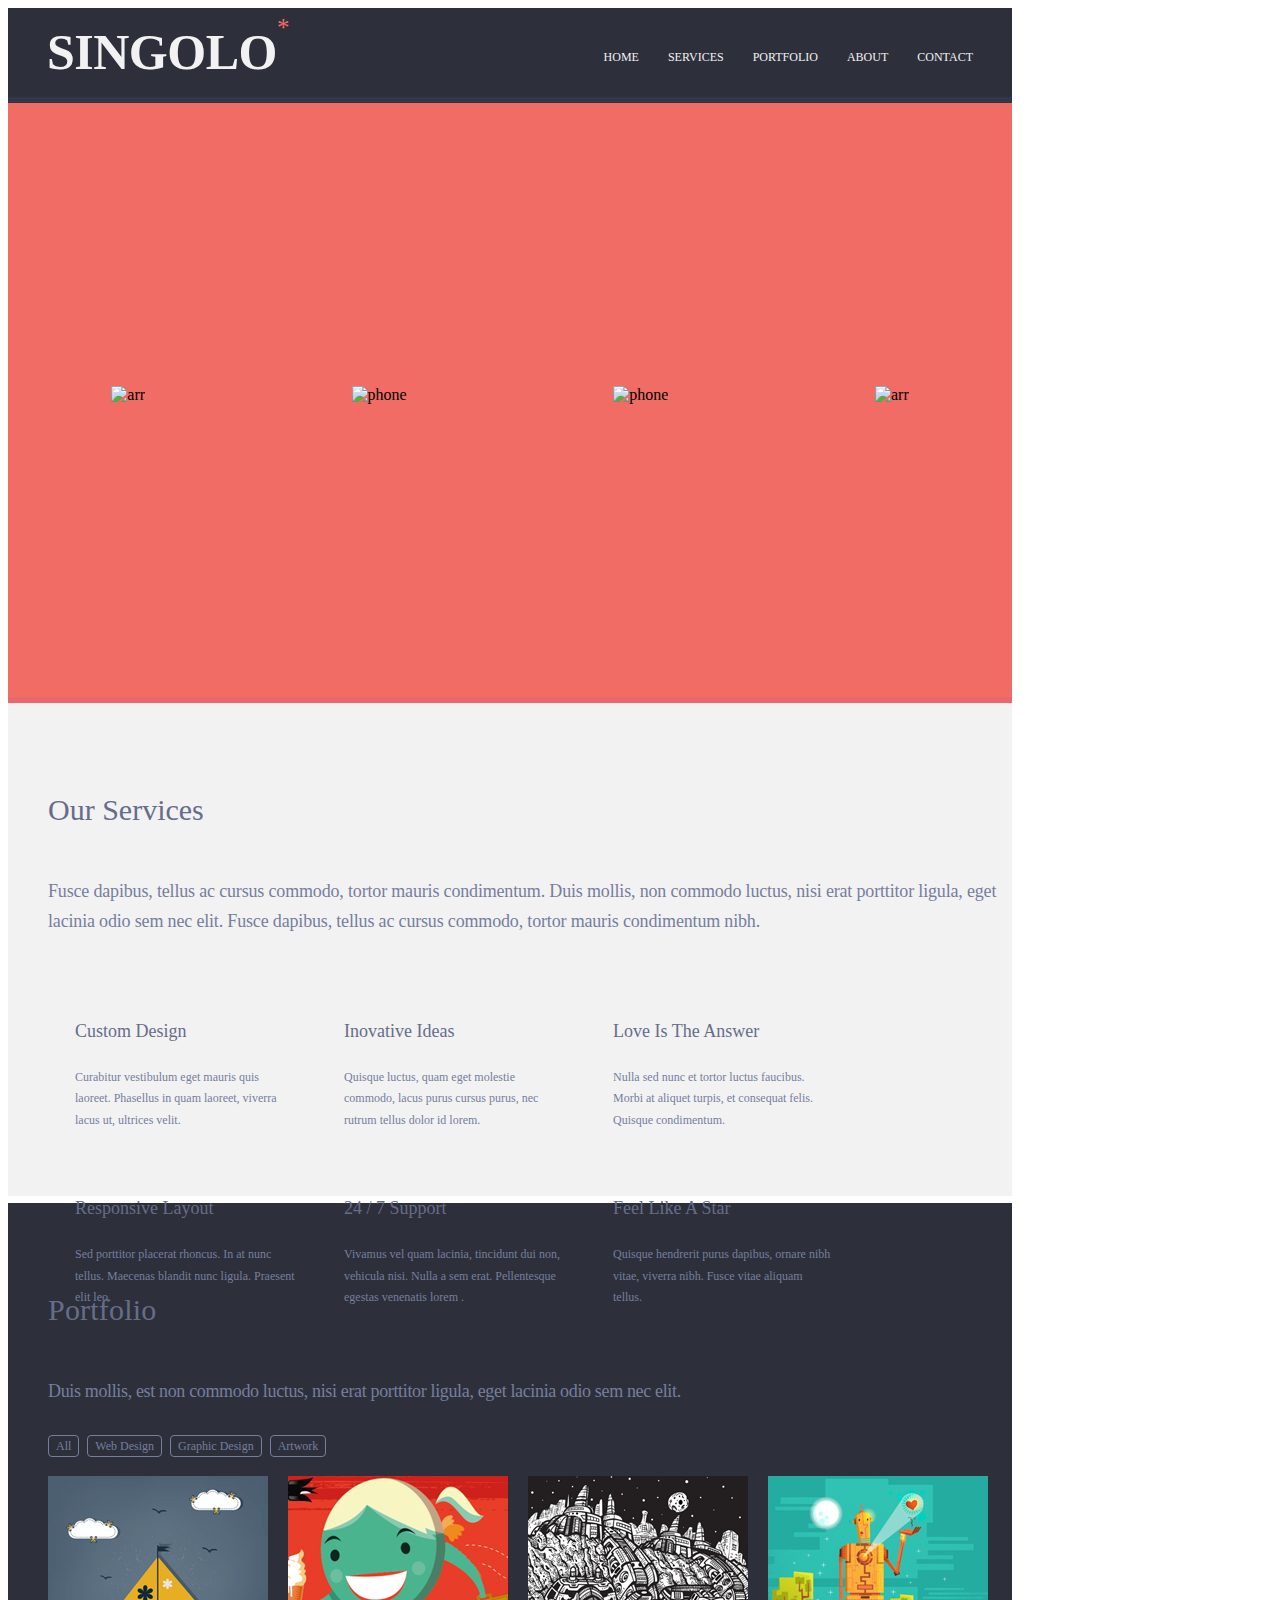
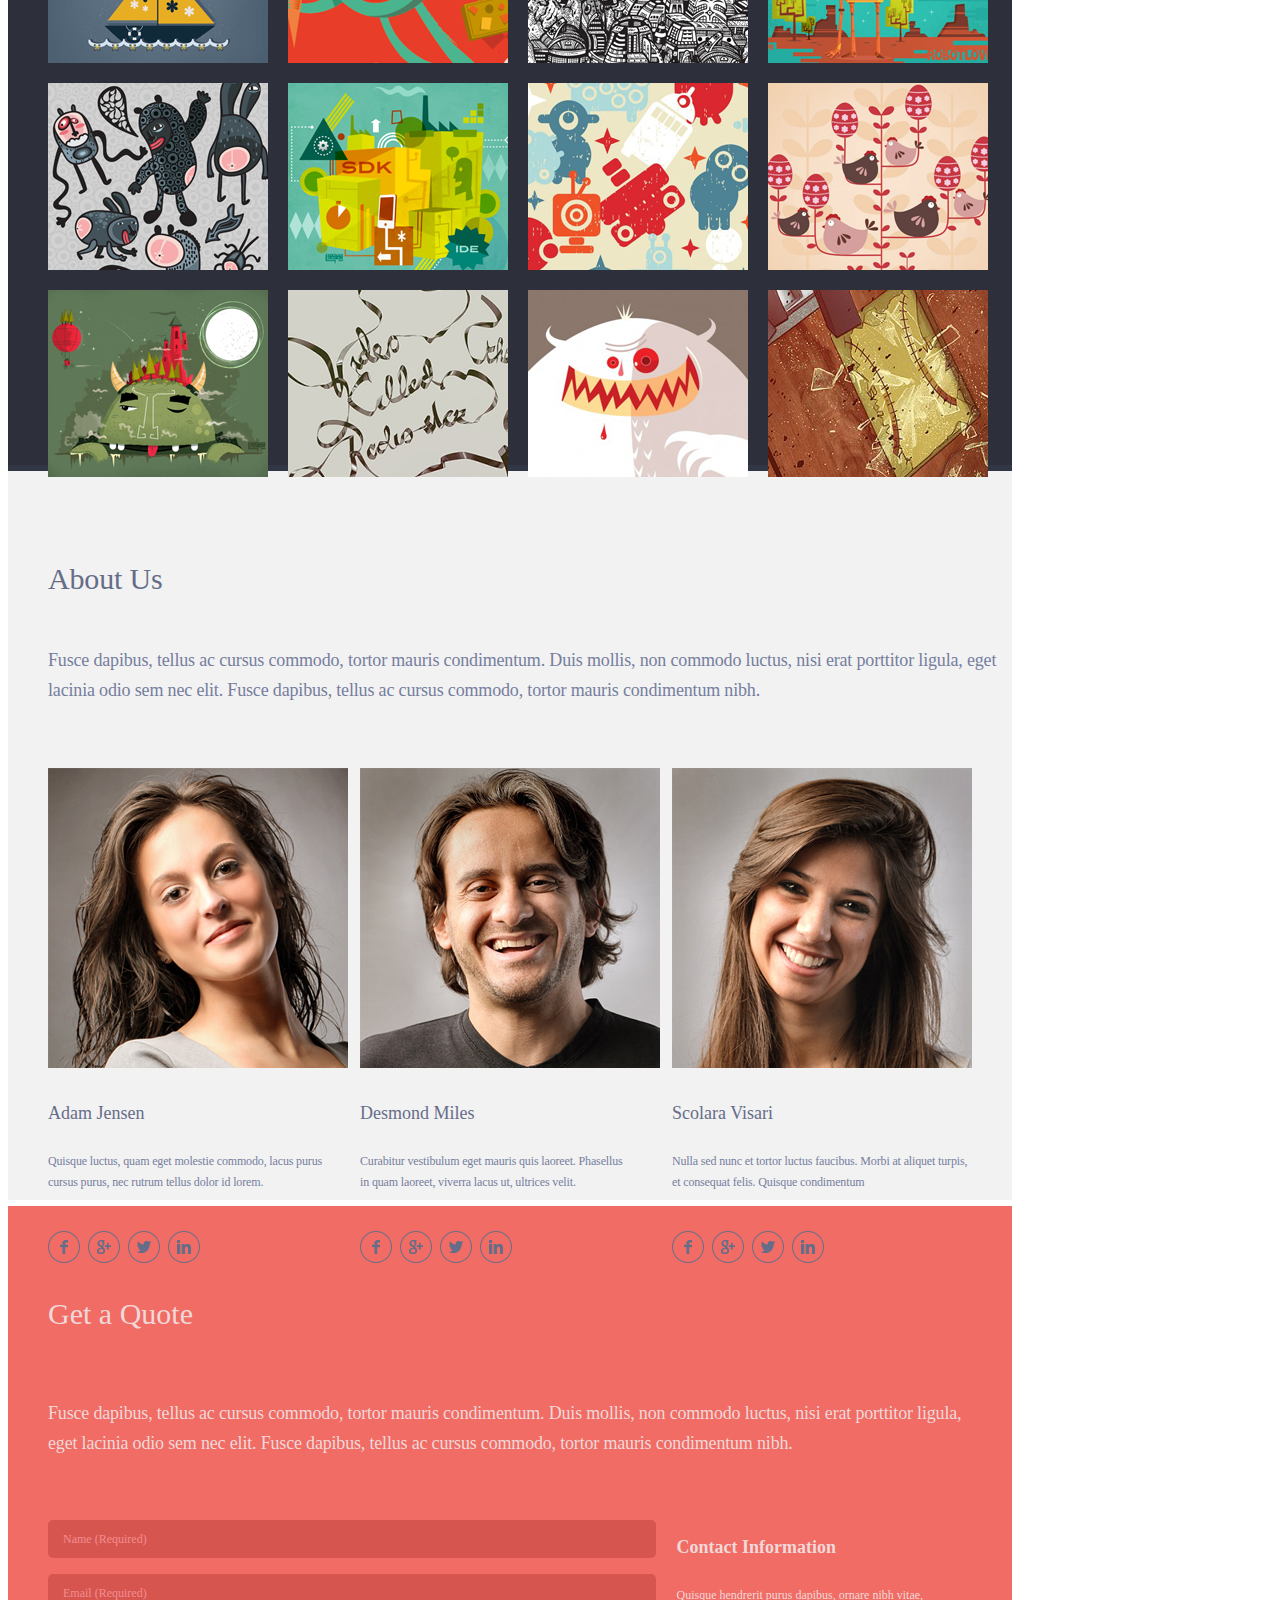
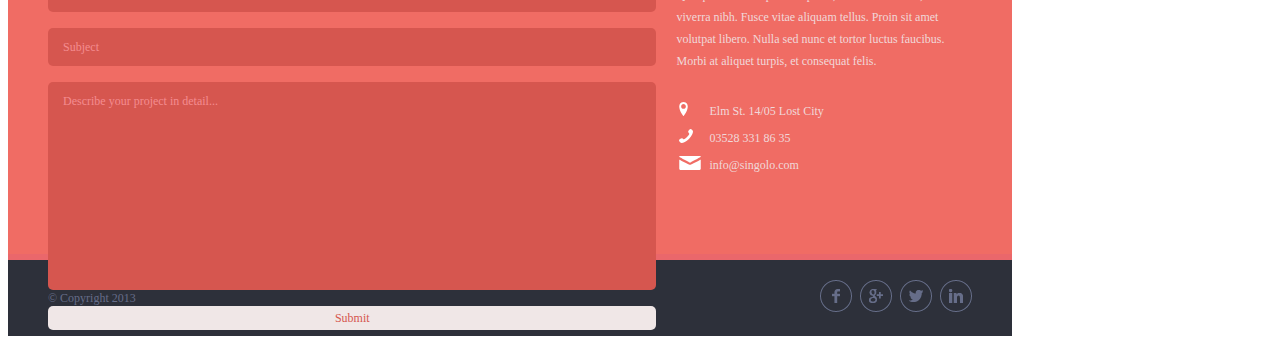
==== index.html @ 31357b0a "feat: rename singolo html into index html" ====
<!DOCTYPE html>
<html lang="en">
<head>
    <meta charset="UTF-8">
    <meta name="viewport" content="width=device-width, initial-scale=1.0">
    <title>singolo</title>
    <link href="./singolo.css" rel="stylesheet">
    <link rel="stylesheet" href="https://cdnjs.cloudflare.com/ajax/libs/meyer-reset/2.0/reset.min.css">
</head>
<body>
    <header class="header">
        <div class="singolo-label">
           <h1>
               singolo
           </h1>
           <p>*</p>
        </div>
        <div class="header-menu">
            <ul class="menu-top">
                <li class="menu-top-items"><a class="menu-a" href="#">home</a></li>
                <li class="menu-top-items"><a class="menu-a" href="#">services</a></li>
                <li class="menu-top-items"><a class="menu-a" href="#">portfolio</a></li>
                <li class="menu-top-items"><a class="menu-a" href="#">about</a></li>
                <li class="menu-top-items"><a class="menu-a" href="#">contact</a></li>
            </ul>
        </div>
    </header>
    <div class="under-header"></div>
    <div class="slider"> 
        <div class="iPhone">
            <img src="./assets/images/left_arr.png" alt="arr">
            <img src="./assets/images/iPhone_Vertical.png" alt="phone">
            <img src="./assets/images/iPhone_Horizontal.png" alt="phone">
            <img src="./assets/images/right_arr.png" alt="arr">
        </div>  
    </div>
    <div class="under-slider"></div>
    <div class="services">
        <div class="before-table">
            <p>Our Services</p>
            <p>Fusce dapibus, tellus ac cursus commodo, tortor mauris condimentum. Duis mollis, non commodo luctus, nisi erat porttitor ligula, eget lacinia odio sem nec elit. Fusce dapibus, tellus ac cursus commodo, tortor mauris condimentum nibh.</p>
        </div>
        <table class="table-services">
            <tr>
                <td class="image"><img src="./assets/images/pen.png" alt=""></td>
                <td class="img-words">
                    <p>Custom Design</p>
                    <p>Curabitur vestibulum eget mauris quis laoreet. Phasellus in quam laoreet, viverra lacus ut, ultrices velit.</p>
                </td>
                <td class="image"><img src="./assets/images/bulb.png" alt=""></td>
                <td class="img-words">
                    <p>Inovative Ideas</p>
                    <p>Quisque luctus, quam eget molestie commodo, lacus purus cursus purus, nec rutrum tellus dolor id lorem.</p>
                </td>
                <td class="image"><img src="./assets/images/heart.png" alt=""></td>
                <td class="img-words">
                    <p>Love Is The Answer</p>
                    <p>Nulla sed nunc et tortor luctus faucibus. Morbi at aliquet turpis, et consequat felis. Quisque condimentum.</p>
                </td>
            </tr>
            <tr class="secondraw">
                <td class="image"><img src="./assets/images/phone.png" alt=""></td>
                <td class="img-words">
                    <p>Responsive Layout</p>
                    <p>Sed porttitor placerat rhoncus. In at nunc tellus. Maecenas blandit nunc ligula. Praesent elit leo.</p>
                </td>
                <td class="image"><img src="./assets/images/bubble.png" alt=""></td>
                <td class="img-words">
                    <p>24 / 7 Support</p>
                    <p>Vivamus vel quam lacinia, tincidunt dui non, vehicula nisi. Nulla a sem erat. Pellentesque egestas venenatis lorem .</p>
                </td>
                <td class="image"><img src="./assets/images/star.png" alt=""></td>
                <td class="img-words">
                    <p>Feel Like A Star</p>
                    <p>Quisque hendrerit purus dapibus, ornare nibh vitae, viverra nibh. Fusce vitae aliquam tellus.</p>
                </td>
            </tr>
        </table>
    </div>
    <div class="after-services"></div>
    <div class="portfolio">
        <p class="portfolio-header">Portfolio</p>
        <p class="portfolio-phrase">Duis mollis, est non commodo luctus, nisi erat porttitor ligula, eget lacinia odio sem nec elit.</p>
        <div class="portfolio-buttons">
            <a href="" class="portfolio-btn">All</a>
            <a href="" class="portfolio-btn">Web Design</a>
            <a href="" class="portfolio-btn">Graphic Design</a>
            <a href="" class="portfolio-btn">Artwork</a>
        </div>
        <div class="portfolio-images">
            <img src="./assets/images/pic01.png" alt="" class="pics">
            <img src="./assets/images/pic02.png" alt="" class="pics">
            <img src="./assets/images/pic03.png" alt="" class="pics">
            <img src="./assets/images/pic04.png" alt="" class="pics">
            <img src="./assets/images/pic05.png" alt="" class="pics">
            <img src="./assets/images/pic06.png" alt="" class="pics">
            <img src="./assets/images/pic07.png" alt="" class="pics">
            <img src="./assets/images/pic08.png" alt="" class="pics">
            <img src="./assets/images/pic09.png" alt="" class="pics">
            <img src="./assets/images/pic10.png" alt="" class="pics">
            <img src="./assets/images/pic11.png" alt="" class="pics">
            <img src="./assets/images/pic12.png" alt="" class="pics">
        </div>
    </div>
    <div class="after-portfolio"></div>
    <div class="about-us">
        <p class="about-header">About Us</p>
        <p class="about-phrase">Fusce dapibus, tellus ac cursus commodo, tortor mauris condimentum. Duis mollis, non commodo luctus, nisi erat porttitor ligula, eget lacinia odio sem nec elit. Fusce dapibus, tellus ac cursus commodo, tortor mauris condimentum nibh.</p>
        <div class="personalities">
            <div class="person">
                <img src="./assets/images/Adam_Jensen.png" alt="jensen">
                <p class="img-name">Adam Jensen</p>
                <p class="brief-descr">Quisque luctus, quam eget molestie commodo, lacus purus cursus purus, nec rutrum tellus dolor id lorem.</p>
                <div class="soc-netw">
                    <a href=""><img src="./assets/images/Facebook.png" alt="facebook" class="netw"></a>
                    <a href=""><img src="./assets/images/Google.png" alt="google" class="netw"></a>
                    <a href=""><img src="./assets/images/Twitter.png" alt="twitter" class="netw"></a>
                    <a href=""><img src="./assets/images/LinkedIn.png" alt="linkedin" class="netw"></a>
                </div>
            </div>
            <div class="person">
                <img src="./assets/images/Desmond_Miles.png" alt="jensen">
                <p class="img-name">Desmond Miles</p>
                <p class="brief-descr">Curabitur vestibulum eget mauris quis laoreet. Phasellus <br>in quam laoreet, viverra lacus ut, ultrices velit.</p>
                <div class="soc-netw">
                    <a href=""><img src="./assets/images/Facebook.png" alt="facebook" class="netw"></a>
                    <a href=""><img src="./assets/images/Google.png" alt="google" class="netw"></a>
                    <a href=""><img src="./assets/images/Twitter.png" alt="twitter" class="netw"></a>
                    <a href=""><img src="./assets/images/LinkedIn.png" alt="linkedin" class="netw"></a>
                </div>
            </div>
            <div class="person">
                <img src="./assets/images/Scolara_Visari.png" alt="jensen">
                <p class="img-name">Scolara Visari</p>
                <p class="brief-descr">Nulla sed nunc et tortor luctus faucibus. Morbi at aliquet turpis, et consequat felis. Quisque condimentum</p>
                <div class="soc-netw">
                    <a href=""><img src="./assets/images/Facebook.png" alt="facebook" class="netw"></a>
                    <a href=""><img src="./assets/images/Google.png" alt="google" class="netw"></a>
                    <a href=""><img src="./assets/images/Twitter.png" alt="twitter" class="netw"></a>
                    <a href=""><img src="./assets/images/LinkedIn.png" alt="linkedin" class="netw"></a>
                </div>
            </div>

        </div>
    </div>
    <div class="after-about-us"></div>
    <div class="get-a-quote">
        <p class="quote-header">Get a Quote</p>
        <p class="quote-phrase">Fusce dapibus, tellus ac cursus commodo, tortor mauris condimentum. Duis mollis, non commodo luctus, nisi erat porttitor ligula, eget lacinia odio sem nec elit. Fusce dapibus, tellus ac cursus commodo, tortor mauris condimentum nibh.</p>
        <div class="form-contact">
            <form class="form" id="quote" action="handler.php">
                <textarea name="Name" id="quote" cols="30" rows="1" placeholder="Name (Required)" required></textarea>
                <textarea name="Mail" id="quote" cols="30" rows="1" placeholder="Email (Required)" required></textarea>
                <textarea name="Subject" id="quote" cols="30" rows="1" placeholder="Subject"></textarea>
                <textarea name="Description" id="quote" cols="30" rows="6" placeholder="Describe your project in detail..."></textarea>
                <input type="button" id="quote" value="Submit">
            </form>
            <div class="contacts">
                <p>Contact Information</p>
                <p>Quisque hendrerit purus dapibus, ornare nibh vitae, viverra nibh. Fusce vitae aliquam tellus. Proin sit amet volutpat libero. Nulla sed nunc et tortor luctus faucibus. Morbi at aliquet turpis, et consequat felis.</p>
                <table>
                    <tr>
                        <td><img src="./assets/images/location-ico.svg" alt=""></td>
                        <td>Elm St. 14/05 Lost City</td>
                    </tr>
                    <tr>
                        <td><img src="./assets/images/phone-ico.svg" alt=""></td>
                        <td>03528 331 86 35</td>
                    </tr>
                    <tr>
                        <td><img src="./assets/images/mail-ico.svg" alt=""></td>
                        <td>info@singolo.com</td>
                    </tr>
                </table>
            

            </div>
        </div>
    </div>
    <div class="after-get-a-quote"></div>
    <footer class="footer">
        <p class="copyright">© Copyright 2013</p>
        <div class="footer-cont">
            <a href=""><img src="./assets/images/Facebook.png" alt="facebook" class="netw"></a>
            <a href=""><img src="./assets/images/Google.png" alt="google" class="netw"></a>
            <a href=""><img src="./assets/images/Twitter.png" alt="twitter" class="netw"></a>
            <a href=""><img src="./assets/images/LinkedIn.png" alt="linkedin" class="netw"></a>    
        </div>
    </footer>

    
</body>
</html>
---- singolo.css ----
@font-face {
    font-family: 'Lato'; 
    src: url(./assets/fonts/Lato-Regular.ttf);
}

@font-face {
    font-family: 'Lato-Bold'; 
    src: url(./assets/fonts/Lato-Bold.ttf);
}

@font-face {
    font-family: 'Lato-Black'; 
    src: url(./assets/fonts/Lato-Black.ttf);
}



* {
    max-width: 1020px;
}

header.header {
    height: 89px;
    display: flex;
    text-transform: uppercase;
    justify-content: space-between;
    align-items: center;
    background-color: #2d303a;
    color: #f2f2f2;
    font-family: Lato-Bold;
    font-size: 25px;
}

div.singolo-label{
    display: flex;
    padding-right: 30px;
}

div.singolo-label h1{
    padding-left: 39px;
    padding-bottom: 2px;
    letter-spacing: -0.50px;
}

div.singolo-label p {
    color: #f06c64;
}

ul.menu-top{
    display: flex;
    font-size: 12px;
    padding-right: 10px;
    padding-top: 10px;
}

li {
    list-style-type: none;
    text-transform: uppercase;

}

a.menu-a {
    text-decoration: none;
    color: #f2f2f2;
    margin-right: 29px;
}

a.menu-a:hover {
    color: #f06c64;
}



div.under-header {
    height: 6px;
    background-color: #323746;
}



div.slider{
    height: 594px;
    display: flex;
    background-color: #f06c64;
    flex-wrap: wrap;

}

div.iPhone {
    display: flex;
    justify-content: space-around;
    align-items: center;
    width: 100%;
    margin-bottom: 10px;
}


div.under-slider {
    height: 6px;
    background-color: #ea676b;
}



div.services {
    height: 425px;
    display: flex;
    flex-direction: column;
    background-color: #f2f2f2;
    padding-top: 68px;
    padding-left: 40px;

}

div.before-table p:first-child {
    color: #666d89;
    font-family: Lato-Black;
    font-size: 30px;
    font-weight: 400;
    line-height: 17.86px;
}

div.before-table p:nth-child(2) {
    color: #767e9e;
    font-family: Lato;
    font-size: 18px;
    font-weight: 300;
    line-height: 30px;
    padding-top: 27px;
    letter-spacing: -0.17px;
}

table.table-services {
    margin-top: 48px;
    display: flex;
}

td.img-words {
    vertical-align: top;
    
}

td.img-words p:first-child {
    color: #666d89;
    font-family: Lato-Black;
    font-size: 18px;
    font-weight: 400;
    line-height: 17.86px;
    vertical-align: top;
    padding-left: 20px;
    padding-right: 21px;
}

td.img-words p:nth-child(2) {
    color: #767e9e;
    font-family: Lato;
    font-size: 12px;
    font-weight: 400;
    line-height: 21.56px;
    padding-bottom: 35px;
    width: 220px;
    padding-left: 20px;
    padding-top: 8px;
    padding-right: 21px;
}



div.after-services {
    height: 7px;
    background-color: #ffffff;
}



div.portfolio {
    height: 794px;
    background-color: #2d303a;
    padding-left: 40px;
    padding-top: 68px;
}

p.portfolio-header {
    color: #666d89;
    font-family: Lato-Black;
    font-size: 30px;
    font-weight: 400;
    line-height: 17.86px;
    letter-spacing: 0.2px;
}

p.portfolio-phrase {
    color: #767e9e;
    font-family: Lato;
    font-size: 18px;
    font-weight: 300;
    line-height: 30px;
    padding-top: 27px;
    letter-spacing: -0.35px;
}

div.portfolio-buttons {
    color: #767e9e;
    font-family: Lato;
    font-size: 12px;
    font-weight: 400;
    line-height: 21.56px;
    padding-top: 12px;
}

a.portfolio-btn {
    text-decoration: none;
    color: #767e9e;
    font-family: Lato;
    font-size: 12px;
    font-weight: 400;
    line-height: 21.56px;
    padding: 3px 7px 3px 7px;
    margin-right: 5px;
    
    border-radius: 4px;
    border: 1px solid #767e9e;
}

a.portfolio-btn:hover {
    color: #dedede;
    border: 1px solid #dedede;
}

div.portfolio-images {
    display: flex;
    max-width: 1020px;
    flex-wrap: wrap;
    padding-top: 19px;
}

.portfolio-images img {
    padding-right: 20px;
    padding-bottom: 20px;
}



div.after-portfolio {
    height: 6px;
    background-color: #323746;
}




div.about-us {
    height: 660px;
    background-color: #f2f2f2;
    padding-left: 40px;
    padding-top: 69px;
}

p.about-header {
    color: #666d89;
    font-family: Lato-Black;
    font-size: 30px;
    font-weight: 400;
    line-height: 17.86px;
    letter-spacing: -0.15px;
}

p.about-phrase {
    color: #767e9e;
    font-family: Lato;
    font-size: 18px;
    font-weight: 300;
    line-height: 30px;
    padding-top: 27px;
    letter-spacing: -0.17px;
}

div.personalities {
    display: flex;
    justify-content: space-between;
    padding-right: 40px;
    padding-top: 45px;
}

div.person {
    width: 300px;
}

p.img-name {
    color: #666d89;
    font-family: Lato-Black;
    font-size: 18px;
    font-weight: 400;
    line-height: 17.86px;
    padding-top: 15px;
    padding-bottom: 10px;
}

p.brief-descr {
    color: #767e9e;
    font-family: Lato;
    font-size: 12px; 
    font-weight: 400;
    line-height: 21.56px;
    letter-spacing: -0.15px;
    padding-bottom: 25px;
}

div.soc-netw img {
    padding-right: 4px;
}

div.after-about-us {
    height: 6px;
    background-color: #ffffff;
}



div.get-a-quote {
    height: 579px;
    background-color: #f06c64;
    display: flex;
    flex-direction: column;
    padding: 69px 35px 0 40px;
}



p.quote-header {
    font-size: 30px;
    line-height: 18px;
    color: #f0d8d9;
    font-family: Lato;
    text-align: left;
}

p.quote-phrase {
    font-size: 18px;
    line-height: 30px;
    color: #f0d8d9;
    font-family: Lato;
    text-align: left;
    padding-top: 27px;
    letter-spacing: -0.18px;
}

div.form-contact {
    display: flex;
    flex-direction: row;
    padding-top: 44px;
}

form.form {
    display: flex;
    flex-direction: column;
    width: 65.5%;
}

form.form textarea {
    border-radius: 5px;
    background-color: #d6564f;
    border: 0px;
    color: white;
    font-size: 12px;
    line-height: 22px;
    color: #f48c8f;
    font-family: Lato;
    font-weight: 400;
    text-align: left;
    margin-bottom: 16px;
    padding-left: 15px;
    line-height: 34px;
}

form.form textarea::placeholder {
    color: #f48c8f;
    font-family: Lato;
    font-weight: 400;
}

form.form input {
    background-color: #f0e7e7;
    color: #d6564f;
    border: 1px;
    border-radius: 5px;
    font-size: 12px;
    line-height: 22px;
    font-family: Lato;
    font-weight: 400;
}

form.form input:hover {
    background-color: #d6564f;
    color: #f0e7e7;
}

textarea {
    resize: none;
}

div.contacts {
    width: 30%;
    font-size: 12px;
    line-height: 22px;
    font-weight: 400;
    color: #f0d8d9;
    font-family: Lato;
    text-align: left;
    padding-left: 20px;
}

div.contacts table img {
    filter: invert(100%);
}

div.contacts p:first-child {
    font-size: 18px;
    line-height: 18px;
    font-weight: 900;
}

div.contacts p:nth-child(2) {
    padding-top: 10px;
}

div.contacts table {
    margin-top: 25px;
}

div.contacts td:nth-child(2) {
    padding-left: 5px;
    padding-bottom: 2px;
}



div.after-get-a-quote {
    height: 6px;
    background-color: #ea676b;
}

footer.footer {
    height: 76px;
    background-color: #2d303a;
    display: flex;
    justify-content: space-between;
    align-items: center;
    padding-left: 40px;
    padding-right: 40px;
}

p.copyright {
    font-size: 12px;
    line-height: 6px;
    color: #666d89;
    font-family: Lato;
    text-align: left;
}

div.footer-cont img {
    padding-left: 4px;
}
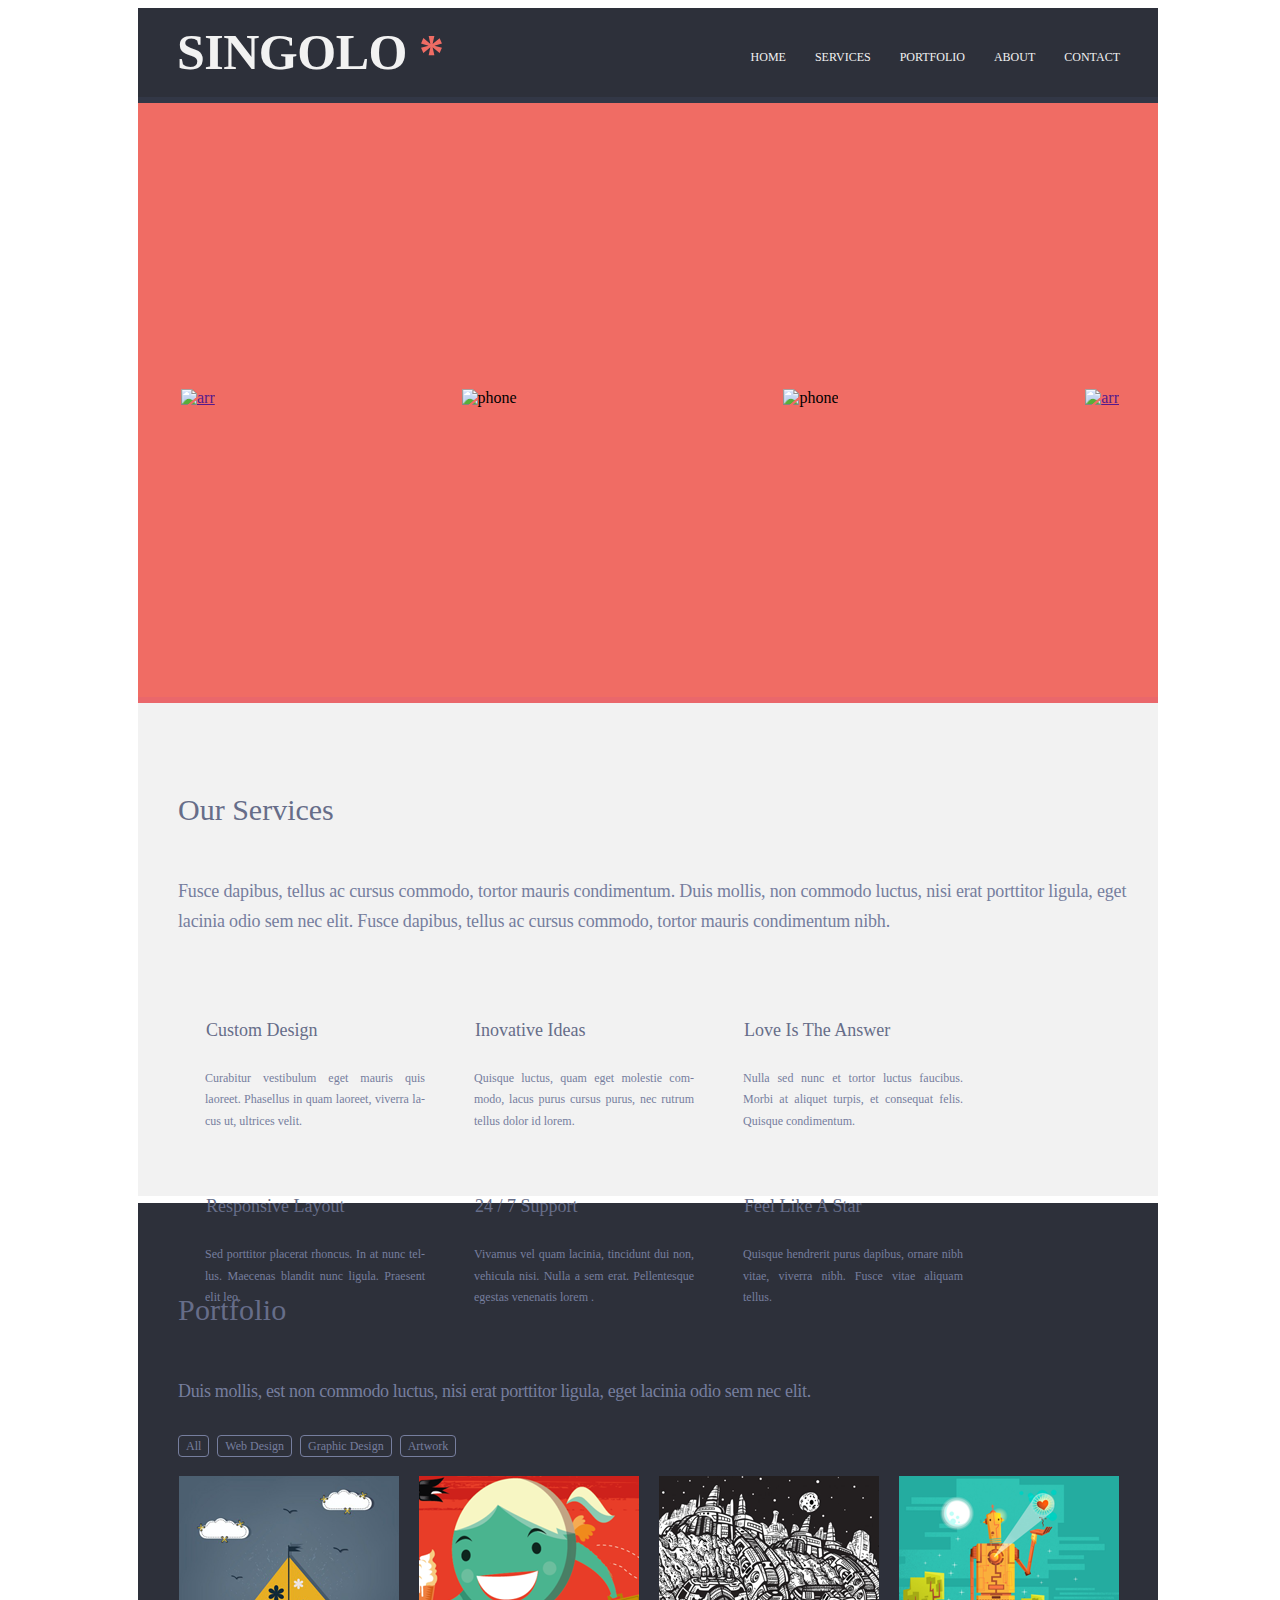
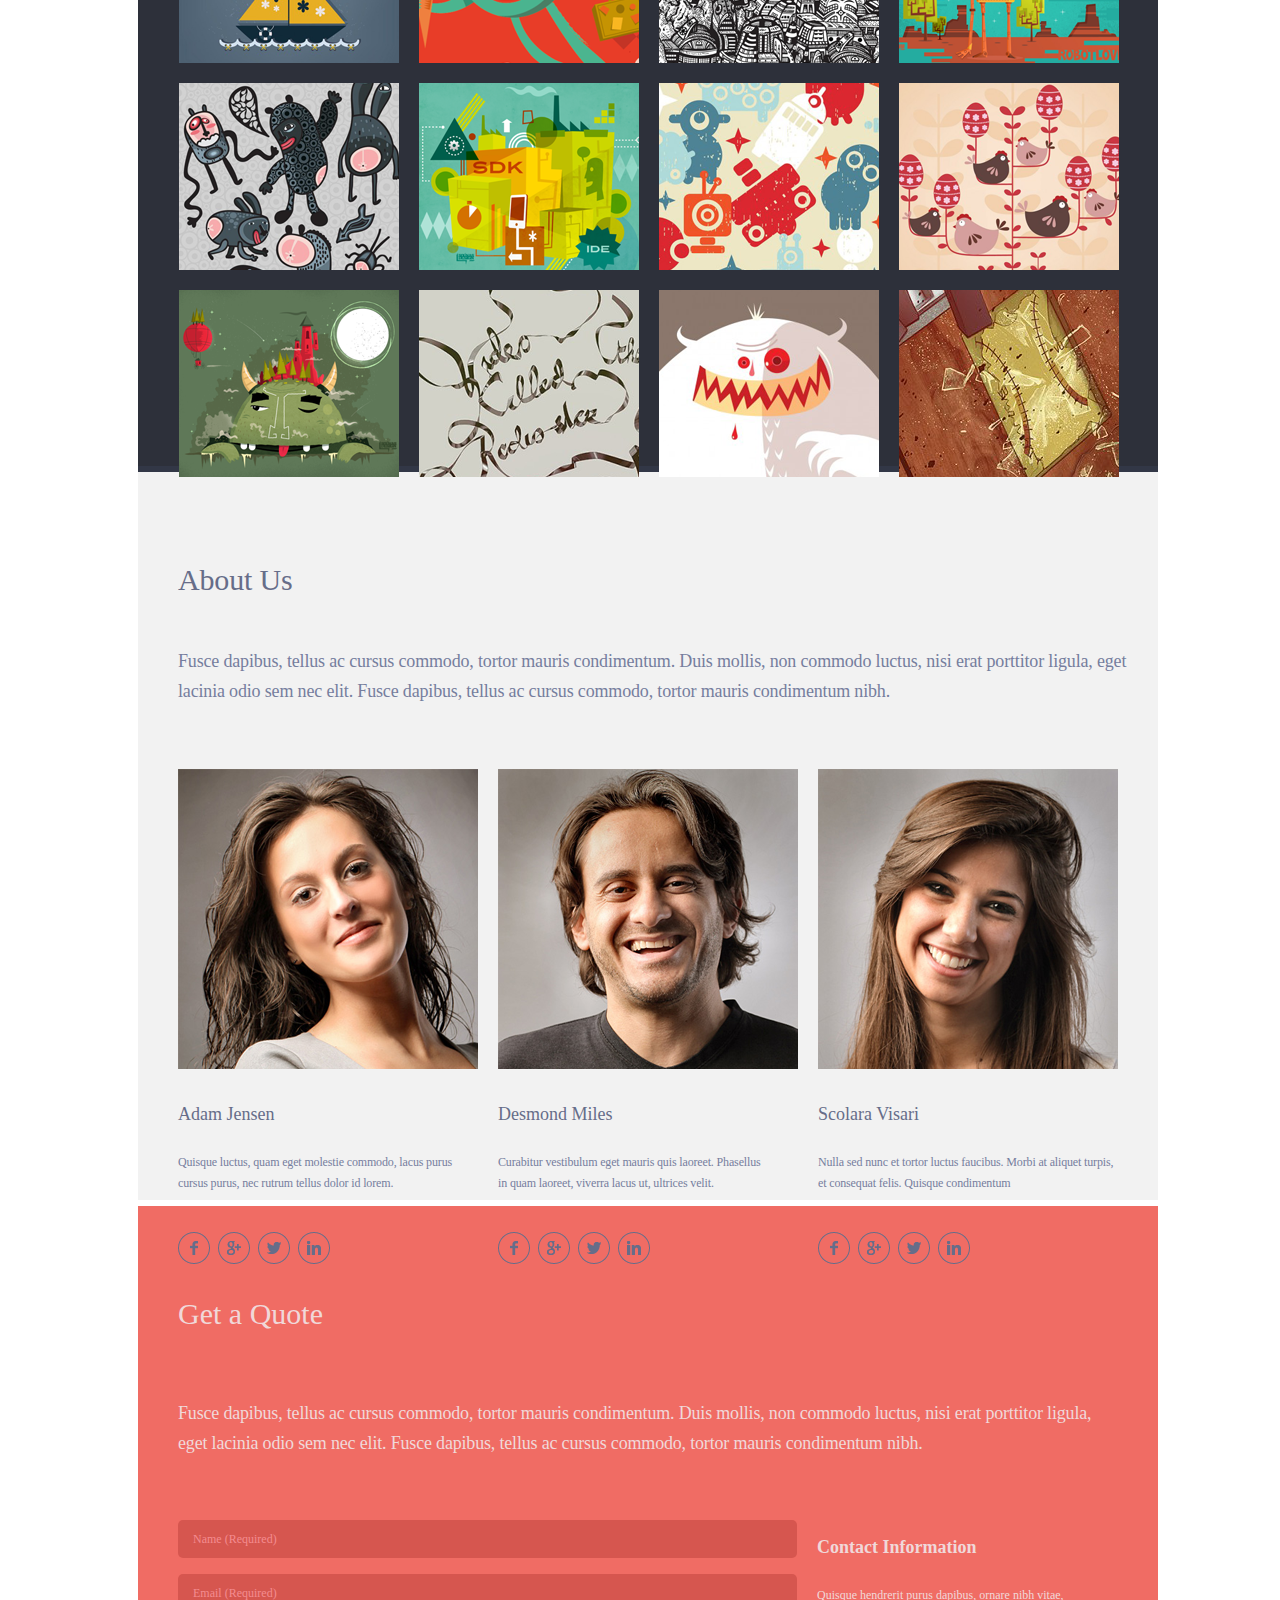
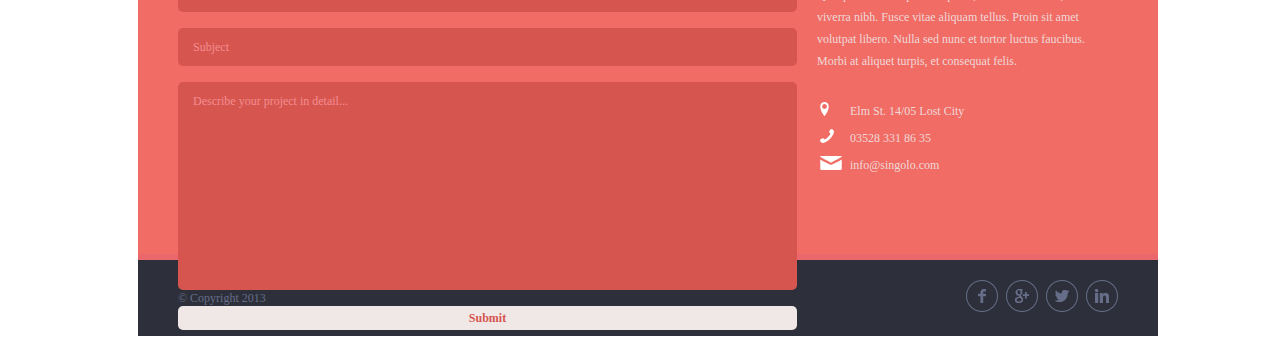
==== commit b56cfba2: "feat: add js file, and main wrapper to the html" ====
--- a/index.html
+++ b/index.html
@@ -8,186 +8,203 @@
     <link rel="stylesheet" href="https://cdnjs.cloudflare.com/ajax/libs/meyer-reset/2.0/reset.min.css">
 </head>
 <body>
-    <header class="header">
-        <div class="singolo-label">
-           <h1>
-               singolo
-           </h1>
-           <p>*</p>
-        </div>
-        <div class="header-menu">
-            <ul class="menu-top">
-                <li class="menu-top-items"><a class="menu-a" href="#">home</a></li>
-                <li class="menu-top-items"><a class="menu-a" href="#">services</a></li>
-                <li class="menu-top-items"><a class="menu-a" href="#">portfolio</a></li>
-                <li class="menu-top-items"><a class="menu-a" href="#">about</a></li>
-                <li class="menu-top-items"><a class="menu-a" href="#">contact</a></li>
-            </ul>
-        </div>
-    </header>
-    <div class="under-header"></div>
-    <div class="slider"> 
-        <div class="iPhone">
-            <img src="./assets/images/left_arr.png" alt="arr">
-            <img src="./assets/images/iPhone_Vertical.png" alt="phone">
-            <img src="./assets/images/iPhone_Horizontal.png" alt="phone">
-            <img src="./assets/images/right_arr.png" alt="arr">
-        </div>  
+    <div id="wrapper">
+        <div class="header" id="home">
+            <div class="singolo-label">
+                <h1>
+                    singolo
+                </h1>
+            </div>
+            <div class="header-menu">
+                <ul class="menu-top">
+                    <li class="menu-top-items"><a class="active menu-a" href="#home">home</a></li>
+                    <li class="menu-top-items"><a class="menu-a" href="#services">services</a></li>                     
+                    <li class="menu-top-items"><a class="menu-a" href="#portfolio">portfolio</a></li>
+                    <li class="menu-top-items"><a class="menu-a" href="#about-us">about</a></li>
+                    <li class="menu-top-items"><a class="menu-a" href="#get-a-quote">contact</a></li>
+                </ul>
+            </div>
+        </div>
+    
+
+        <div class="under-header"></div>
+
+        <div class="slider"> 
+            <div class="iPhone">
+                <a href=""><img src="./assets/images/left_arr.png" alt="arr"></a>
+                <img src="./assets/images/iPhone_Vertical.png" alt="phone">
+                <img src="./assets/images/iPhone_Horizontal.png" alt="phone">
+                <a href=""><img src="./assets/images/right_arr.png" alt="arr"></a>
+            </div>  
+        </div>
+        
+        <div class="under-slider"></div>
+        
+        <div class="services" id="services">
+            <div class="before-table">
+                <p>Our Services</p>
+                <p>Fusce dapibus, tellus ac cursus commodo, tortor mauris condimentum. Duis mollis, non commodo luctus, nisi erat porttitor ligula, eget lacinia odio sem nec elit. Fusce dapibus, tellus ac cursus commodo, tortor mauris condimentum nibh.</p>
+            </div>
+            <table class="table-services">
+                <tr>
+                    <td class="image"><img src="./assets/images/pen.png" alt=""></td>
+                    <td class="img-words">
+                        <p>Custom Design</p>
+                        <p>Curabitur vestibulum eget mauris quis laoreet. Phasellus in quam laoreet, viverra lacus ut, ultrices velit.</p>
+                    </td>
+                    <td class="image"><img src="./assets/images/bulb.png" alt=""></td>
+                    <td class="img-words">
+                        <p>Inovative Ideas</p>
+                        <p>Quisque luctus, quam eget molestie commodo, lacus purus cursus purus, nec rutrum tellus dolor id lorem.</p>
+                    </td>
+                    <td class="image"><img src="./assets/images/heart.png" alt=""></td>
+                    <td class="img-words">
+                        <p>Love Is The Answer</p>
+                        <p>Nulla sed nunc et tortor luctus faucibus. Morbi at aliquet turpis, et consequat felis. Quisque condimentum.</p>
+                    </td>
+                </tr>
+                <tr class="secondraw">
+                    <td class="image"><img src="./assets/images/phone.png" alt=""></td>
+                    <td class="img-words">
+                        <p>Responsive Layout</p>
+                        <p>Sed porttitor placerat rhoncus. In at nunc tellus. Maecenas blandit nunc ligula. Praesent elit leo.</p>
+                    </td>
+                    <td class="image"><img src="./assets/images/bubble.png" alt=""></td>
+                    <td class="img-words">
+                        <p>24 / 7 Support</p>
+                        <p>Vivamus vel quam lacinia, tincidunt dui non, vehicula nisi. Nulla a sem erat. Pellentesque egestas venenatis lorem .</p>
+                    </td>
+                    <td class="image"><img src="./assets/images/star.png" alt=""></td>
+                    <td class="img-words">
+                        <p>Feel Like A Star</p>
+                        <p>Quisque hendrerit purus dapibus, ornare nibh vitae, viverra nibh. Fusce vitae aliquam tellus.</p>
+                    </td>
+                </tr>
+            </table>
+        </div>
+       
+        <div class="after-services"></div>
+        
+        <div class="portfolio" id="portfolio">
+            <p class="portfolio-header">Portfolio</p>
+            <p class="portfolio-phrase">Duis mollis, est non commodo luctus, nisi erat porttitor ligula, eget lacinia odio sem nec elit.</p>
+            <div class="portfolio-buttons">
+                <a href="" class="portfolio-btn">All</a>
+                <a href="" class="portfolio-btn">Web Design</a>
+                <a href="" class="portfolio-btn">Graphic Design</a>
+                <a href="" class="portfolio-btn">Artwork</a>
+            </div>
+            <div class="portfolio-images">
+                <img src="./assets/images/pic01.png" alt="" class="pics">
+                <img src="./assets/images/pic02.png" alt="" class="pics">
+                <img src="./assets/images/pic03.png" alt="" class="pics">
+                <img src="./assets/images/pic04.png" alt="" class="pics">
+                <img src="./assets/images/pic05.png" alt="" class="pics">
+                <img src="./assets/images/pic06.png" alt="" class="pics">
+                <img src="./assets/images/pic07.png" alt="" class="pics">
+                <img src="./assets/images/pic08.png" alt="" class="pics">
+                <img src="./assets/images/pic09.png" alt="" class="pics">
+                <img src="./assets/images/pic10.png" alt="" class="pics">
+                <img src="./assets/images/pic11.png" alt="" class="pics">
+                <img src="./assets/images/pic12.png" alt="" class="pics">
+            </div>
+        </div>
+        
+        <div class="after-portfolio"></div>
+        
+        <div class="about-us" id="about-us">
+            <p class="about-header">About Us</p>
+            <p class="about-phrase">Fusce dapibus, tellus ac cursus commodo, tortor mauris condimentum. Duis mollis, non commodo luctus, nisi erat porttitor ligula, eget lacinia odio sem nec elit. Fusce dapibus, tellus ac cursus commodo, tortor mauris condimentum nibh.</p>
+            <div class="personalities">
+                <div class="person">
+                    <img src="./assets/images/Adam_Jensen.png" alt="jensen">
+                    <p class="img-name">Adam Jensen</p>
+                    <p class="brief-descr">Quisque luctus, quam eget molestie commodo, lacus purus cursus purus, nec rutrum tellus dolor id lorem.</p>
+                    <div class="soc-netw">
+                        <a href=""><img src="./assets/images/Facebook.png" alt="facebook" class="netw"></a>
+                        <a href=""><img src="./assets/images/Google.png" alt="google" class="netw"></a>
+                        <a href=""><img src="./assets/images/Twitter.png" alt="twitter" class="netw"></a>
+                        <a href=""><img src="./assets/images/LinkedIn.png" alt="linkedin" class="netw"></a>
+                    </div>
+                </div>
+                <div class="person">
+                    <img src="./assets/images/Desmond_Miles.png" alt="jensen">
+                    <p class="img-name">Desmond Miles</p>
+                    <p class="brief-descr">Curabitur vestibulum eget mauris quis laoreet. Phasellus <br>in quam laoreet, viverra lacus ut, ultrices velit.</p>
+                    <div class="soc-netw">
+                        <a href=""><img src="./assets/images/Facebook.png" alt="facebook" class="netw"></a>
+                        <a href=""><img src="./assets/images/Google.png" alt="google" class="netw"></a>
+                        <a href=""><img src="./assets/images/Twitter.png" alt="twitter" class="netw"></a>
+                        <a href=""><img src="./assets/images/LinkedIn.png" alt="linkedin" class="netw"></a>
+                    </div>
+                </div>
+                <div class="person">
+                    <img src="./assets/images/Scolara_Visari.png" alt="jensen">
+                    <p class="img-name">Scolara Visari</p>
+                    <p class="brief-descr">Nulla sed nunc et tortor luctus faucibus. Morbi at aliquet turpis, et consequat felis. Quisque condimentum</p>
+                    <div class="soc-netw">
+                        <a href=""><img src="./assets/images/Facebook.png" alt="facebook" class="netw"></a>
+                        <a href=""><img src="./assets/images/Google.png" alt="google" class="netw"></a>
+                        <a href=""><img src="./assets/images/Twitter.png" alt="twitter" class="netw"></a>
+                        <a href=""><img src="./assets/images/LinkedIn.png" alt="linkedin" class="netw"></a>
+                    </div>
+                </div>
+
+            </div>
+        </div>
+        
+        <div class="after-about-us"></div>
+        
+        <div class="get-a-quote" id="get-a-quote">
+            <p class="quote-header">Get a Quote</p>
+            <p class="quote-phrase">Fusce dapibus, tellus ac cursus commodo, tortor mauris condimentum. Duis mollis, non commodo luctus, nisi erat porttitor ligula, eget lacinia odio sem nec elit. Fusce dapibus, tellus ac cursus commodo, tortor mauris condimentum nibh.</p>
+            <div class="form-contact">
+                <form class="form" id="quote" action="handler.php">
+                    <textarea name="Name" id="quote" cols="30" rows="1" placeholder="Name (Required)" required></textarea>
+                    <textarea name="Mail" id="quote" cols="30" rows="1" placeholder="Email (Required)" required></textarea>
+                    <textarea name="Subject" id="quote" cols="30" rows="1" placeholder="Subject"></textarea>
+                    <textarea name="Description" id="quote" cols="30" rows="6" placeholder="Describe your project in detail..."></textarea>
+                    <input class="submit" type="button" id="quote" value="Submit">
+                </form>
+                <div class="contacts">
+                    <p>Contact Information</p>
+                    <p>Quisque hendrerit purus dapibus, ornare nibh vitae, viverra nibh. Fusce vitae aliquam tellus. Proin sit amet volutpat libero. Nulla sed nunc et tortor luctus faucibus. Morbi at aliquet turpis, et consequat felis.</p>
+                    <table>
+                        <tr>
+                            <td><img src="./assets/images/location-ico.svg" alt=""></td>
+                            <td>Elm St. 14/05 Lost City</td>
+                        </tr>
+                        <tr>
+                            <td><a href="tel:+035283318635"><img src="./assets/images/phone-ico.svg" alt=""></a></td>
+                            <td>03528 331 86 35</td>
+                        </tr>
+                        <tr>
+                            <td><a href="mailto:info@singolo.com"><img src="./assets/images/mail-ico.svg" alt=""></a></td>
+                            <td>info@singolo.com</td>
+                        </tr>
+                    </table>
+                    
+
+                </div>
+            </div>
+        </div>
+        
+        
+        <div class="after-get-a-quote"></div>
+        
+        <footer class="footer">
+            <p class="copyright">© Copyright 2013</p>
+            <div class="footer-cont">
+                <a href=""><img src="./assets/images/Facebook.png" alt="facebook" class="netw"></a>
+                <a href=""><img src="./assets/images/Google.png" alt="google" class="netw"></a>
+                <a href=""><img src="./assets/images/Twitter.png" alt="twitter" class="netw"></a>
+                <a href=""><img src="./assets/images/LinkedIn.png" alt="linkedin" class="netw"></a>    
+            </div>
+        </footer>
+
     </div>
-    <div class="under-slider"></div>
-    <div class="services">
-        <div class="before-table">
-            <p>Our Services</p>
-            <p>Fusce dapibus, tellus ac cursus commodo, tortor mauris condimentum. Duis mollis, non commodo luctus, nisi erat porttitor ligula, eget lacinia odio sem nec elit. Fusce dapibus, tellus ac cursus commodo, tortor mauris condimentum nibh.</p>
-        </div>
-        <table class="table-services">
-            <tr>
-                <td class="image"><img src="./assets/images/pen.png" alt=""></td>
-                <td class="img-words">
-                    <p>Custom Design</p>
-                    <p>Curabitur vestibulum eget mauris quis laoreet. Phasellus in quam laoreet, viverra lacus ut, ultrices velit.</p>
-                </td>
-                <td class="image"><img src="./assets/images/bulb.png" alt=""></td>
-                <td class="img-words">
-                    <p>Inovative Ideas</p>
-                    <p>Quisque luctus, quam eget molestie commodo, lacus purus cursus purus, nec rutrum tellus dolor id lorem.</p>
-                </td>
-                <td class="image"><img src="./assets/images/heart.png" alt=""></td>
-                <td class="img-words">
-                    <p>Love Is The Answer</p>
-                    <p>Nulla sed nunc et tortor luctus faucibus. Morbi at aliquet turpis, et consequat felis. Quisque condimentum.</p>
-                </td>
-            </tr>
-            <tr class="secondraw">
-                <td class="image"><img src="./assets/images/phone.png" alt=""></td>
-                <td class="img-words">
-                    <p>Responsive Layout</p>
-                    <p>Sed porttitor placerat rhoncus. In at nunc tellus. Maecenas blandit nunc ligula. Praesent elit leo.</p>
-                </td>
-                <td class="image"><img src="./assets/images/bubble.png" alt=""></td>
-                <td class="img-words">
-                    <p>24 / 7 Support</p>
-                    <p>Vivamus vel quam lacinia, tincidunt dui non, vehicula nisi. Nulla a sem erat. Pellentesque egestas venenatis lorem .</p>
-                </td>
-                <td class="image"><img src="./assets/images/star.png" alt=""></td>
-                <td class="img-words">
-                    <p>Feel Like A Star</p>
-                    <p>Quisque hendrerit purus dapibus, ornare nibh vitae, viverra nibh. Fusce vitae aliquam tellus.</p>
-                </td>
-            </tr>
-        </table>
-    </div>
-    <div class="after-services"></div>
-    <div class="portfolio">
-        <p class="portfolio-header">Portfolio</p>
-        <p class="portfolio-phrase">Duis mollis, est non commodo luctus, nisi erat porttitor ligula, eget lacinia odio sem nec elit.</p>
-        <div class="portfolio-buttons">
-            <a href="" class="portfolio-btn">All</a>
-            <a href="" class="portfolio-btn">Web Design</a>
-            <a href="" class="portfolio-btn">Graphic Design</a>
-            <a href="" class="portfolio-btn">Artwork</a>
-        </div>
-        <div class="portfolio-images">
-            <img src="./assets/images/pic01.png" alt="" class="pics">
-            <img src="./assets/images/pic02.png" alt="" class="pics">
-            <img src="./assets/images/pic03.png" alt="" class="pics">
-            <img src="./assets/images/pic04.png" alt="" class="pics">
-            <img src="./assets/images/pic05.png" alt="" class="pics">
-            <img src="./assets/images/pic06.png" alt="" class="pics">
-            <img src="./assets/images/pic07.png" alt="" class="pics">
-            <img src="./assets/images/pic08.png" alt="" class="pics">
-            <img src="./assets/images/pic09.png" alt="" class="pics">
-            <img src="./assets/images/pic10.png" alt="" class="pics">
-            <img src="./assets/images/pic11.png" alt="" class="pics">
-            <img src="./assets/images/pic12.png" alt="" class="pics">
-        </div>
-    </div>
-    <div class="after-portfolio"></div>
-    <div class="about-us">
-        <p class="about-header">About Us</p>
-        <p class="about-phrase">Fusce dapibus, tellus ac cursus commodo, tortor mauris condimentum. Duis mollis, non commodo luctus, nisi erat porttitor ligula, eget lacinia odio sem nec elit. Fusce dapibus, tellus ac cursus commodo, tortor mauris condimentum nibh.</p>
-        <div class="personalities">
-            <div class="person">
-                <img src="./assets/images/Adam_Jensen.png" alt="jensen">
-                <p class="img-name">Adam Jensen</p>
-                <p class="brief-descr">Quisque luctus, quam eget molestie commodo, lacus purus cursus purus, nec rutrum tellus dolor id lorem.</p>
-                <div class="soc-netw">
-                    <a href=""><img src="./assets/images/Facebook.png" alt="facebook" class="netw"></a>
-                    <a href=""><img src="./assets/images/Google.png" alt="google" class="netw"></a>
-                    <a href=""><img src="./assets/images/Twitter.png" alt="twitter" class="netw"></a>
-                    <a href=""><img src="./assets/images/LinkedIn.png" alt="linkedin" class="netw"></a>
-                </div>
-            </div>
-            <div class="person">
-                <img src="./assets/images/Desmond_Miles.png" alt="jensen">
-                <p class="img-name">Desmond Miles</p>
-                <p class="brief-descr">Curabitur vestibulum eget mauris quis laoreet. Phasellus <br>in quam laoreet, viverra lacus ut, ultrices velit.</p>
-                <div class="soc-netw">
-                    <a href=""><img src="./assets/images/Facebook.png" alt="facebook" class="netw"></a>
-                    <a href=""><img src="./assets/images/Google.png" alt="google" class="netw"></a>
-                    <a href=""><img src="./assets/images/Twitter.png" alt="twitter" class="netw"></a>
-                    <a href=""><img src="./assets/images/LinkedIn.png" alt="linkedin" class="netw"></a>
-                </div>
-            </div>
-            <div class="person">
-                <img src="./assets/images/Scolara_Visari.png" alt="jensen">
-                <p class="img-name">Scolara Visari</p>
-                <p class="brief-descr">Nulla sed nunc et tortor luctus faucibus. Morbi at aliquet turpis, et consequat felis. Quisque condimentum</p>
-                <div class="soc-netw">
-                    <a href=""><img src="./assets/images/Facebook.png" alt="facebook" class="netw"></a>
-                    <a href=""><img src="./assets/images/Google.png" alt="google" class="netw"></a>
-                    <a href=""><img src="./assets/images/Twitter.png" alt="twitter" class="netw"></a>
-                    <a href=""><img src="./assets/images/LinkedIn.png" alt="linkedin" class="netw"></a>
-                </div>
-            </div>
-
-        </div>
-    </div>
-    <div class="after-about-us"></div>
-    <div class="get-a-quote">
-        <p class="quote-header">Get a Quote</p>
-        <p class="quote-phrase">Fusce dapibus, tellus ac cursus commodo, tortor mauris condimentum. Duis mollis, non commodo luctus, nisi erat porttitor ligula, eget lacinia odio sem nec elit. Fusce dapibus, tellus ac cursus commodo, tortor mauris condimentum nibh.</p>
-        <div class="form-contact">
-            <form class="form" id="quote" action="handler.php">
-                <textarea name="Name" id="quote" cols="30" rows="1" placeholder="Name (Required)" required></textarea>
-                <textarea name="Mail" id="quote" cols="30" rows="1" placeholder="Email (Required)" required></textarea>
-                <textarea name="Subject" id="quote" cols="30" rows="1" placeholder="Subject"></textarea>
-                <textarea name="Description" id="quote" cols="30" rows="6" placeholder="Describe your project in detail..."></textarea>
-                <input type="button" id="quote" value="Submit">
-            </form>
-            <div class="contacts">
-                <p>Contact Information</p>
-                <p>Quisque hendrerit purus dapibus, ornare nibh vitae, viverra nibh. Fusce vitae aliquam tellus. Proin sit amet volutpat libero. Nulla sed nunc et tortor luctus faucibus. Morbi at aliquet turpis, et consequat felis.</p>
-                <table>
-                    <tr>
-                        <td><img src="./assets/images/location-ico.svg" alt=""></td>
-                        <td>Elm St. 14/05 Lost City</td>
-                    </tr>
-                    <tr>
-                        <td><img src="./assets/images/phone-ico.svg" alt=""></td>
-                        <td>03528 331 86 35</td>
-                    </tr>
-                    <tr>
-                        <td><img src="./assets/images/mail-ico.svg" alt=""></td>
-                        <td>info@singolo.com</td>
-                    </tr>
-                </table>
-            
-
-            </div>
-        </div>
-    </div>
-    <div class="after-get-a-quote"></div>
-    <footer class="footer">
-        <p class="copyright">© Copyright 2013</p>
-        <div class="footer-cont">
-            <a href=""><img src="./assets/images/Facebook.png" alt="facebook" class="netw"></a>
-            <a href=""><img src="./assets/images/Google.png" alt="google" class="netw"></a>
-            <a href=""><img src="./assets/images/Twitter.png" alt="twitter" class="netw"></a>
-            <a href=""><img src="./assets/images/LinkedIn.png" alt="linkedin" class="netw"></a>    
-        </div>
-    </footer>
-
+
+    <script src="script.js"></script>
     
 </body>
 </html>--- a/singolo.css
+++ b/singolo.css
@@ -15,11 +15,15 @@
 
 
 
-* {
-    max-width: 1020px;
-}
-
-header.header {
+body {
+    width: 100%;
+}
+
+
+div.header {
+    max-width: 1020px;
+    margin: 0 auto;
+    box-sizing: border-box;
     height: 89px;
     display: flex;
     text-transform: uppercase;
@@ -29,6 +33,7 @@
     color: #f2f2f2;
     font-family: Lato-Bold;
     font-size: 25px;
+    
 }
 
 div.singolo-label{
@@ -42,6 +47,11 @@
     letter-spacing: -0.50px;
 }
 
+div.singolo-label h1::after {
+    content: "*";
+    color: #f06c64;
+}
+
 div.singolo-label p {
     color: #f06c64;
 }
@@ -49,7 +59,7 @@
 ul.menu-top{
     display: flex;
     font-size: 12px;
-    padding-right: 10px;
+    padding-right: 9px;
     padding-top: 10px;
 }
 
@@ -72,6 +82,9 @@
 
 
 div.under-header {
+    max-width: 1020px;
+    margin: 0 auto;
+    box-sizing: border-box;
     height: 6px;
     background-color: #323746;
 }
@@ -79,23 +92,31 @@
 
 
 div.slider{
+    max-width: 1020px;
+    margin: 0 auto;
+    box-sizing: border-box;
     height: 594px;
     display: flex;
     background-color: #f06c64;
     flex-wrap: wrap;
-
 }
 
 div.iPhone {
     display: flex;
-    justify-content: space-around;
+    justify-content: space-between;
     align-items: center;
     width: 100%;
-    margin-bottom: 10px;
-}
-
+    padding: 0px 39px 5px 43px;
+}
+
+div.iPhone img:nth-child(2){
+    padding-right: 20px;
+}
 
 div.under-slider {
+    max-width: 1020px;
+    margin: 0 auto;
+    box-sizing: border-box;
     height: 6px;
     background-color: #ea676b;
 }
@@ -103,7 +124,10 @@
 
 
 div.services {
-    height: 425px;
+    max-width: 1020px;
+    margin: 0 auto;
+    box-sizing: border-box;
+    height: 493px;
     display: flex;
     flex-direction: column;
     background-color: #f2f2f2;
@@ -131,7 +155,7 @@
 }
 
 table.table-services {
-    margin-top: 48px;
+    margin-top: 47px;
     display: flex;
 }
 
@@ -147,8 +171,9 @@
     font-weight: 400;
     line-height: 17.86px;
     vertical-align: top;
-    padding-left: 20px;
+    padding-left: 21px;
     padding-right: 21px;
+    padding-bottom: 2px;
 }
 
 td.img-words p:nth-child(2) {
@@ -157,16 +182,17 @@
     font-size: 12px;
     font-weight: 400;
     line-height: 21.56px;
-    padding-bottom: 35px;
     width: 220px;
-    padding-left: 20px;
-    padding-top: 8px;
-    padding-right: 21px;
-}
-
+    padding: 8px 21px 32px 20px;
+    hyphens: auto;
+    text-align: justify;
+}
 
 
 div.after-services {
+    max-width: 1020px;
+    margin: 0 auto;
+    box-sizing: border-box;
     height: 7px;
     background-color: #ffffff;
 }
@@ -174,7 +200,10 @@
 
 
 div.portfolio {
-    height: 794px;
+    max-width: 1020px;
+    margin: 0 auto;
+    box-sizing: border-box;
+    height: 863px;
     background-color: #2d303a;
     padding-left: 40px;
     padding-top: 68px;
@@ -217,7 +246,6 @@
     line-height: 21.56px;
     padding: 3px 7px 3px 7px;
     margin-right: 5px;
-    
     border-radius: 4px;
     border: 1px solid #767e9e;
 }
@@ -232,6 +260,7 @@
     max-width: 1020px;
     flex-wrap: wrap;
     padding-top: 19px;
+    padding-left: 1px;
 }
 
 .portfolio-images img {
@@ -239,9 +268,16 @@
     padding-bottom: 20px;
 }
 
+div.portfolio-images img:nth-child(n+13) {
+    display: none;
+}
+
 
 
 div.after-portfolio {
+    max-width: 1020px;
+    margin: 0 auto;
+    box-sizing: border-box;
     height: 6px;
     background-color: #323746;
 }
@@ -250,7 +286,10 @@
 
 
 div.about-us {
-    height: 660px;
+    max-width: 1020px;
+    margin: 0 auto;
+    box-sizing: border-box;
+    height: 728px;
     background-color: #f2f2f2;
     padding-left: 40px;
     padding-top: 69px;
@@ -311,6 +350,9 @@
 }
 
 div.after-about-us {
+    max-width: 1020px;
+    margin: 0 auto;
+    box-sizing: border-box;
     height: 6px;
     background-color: #ffffff;
 }
@@ -318,7 +360,10 @@
 
 
 div.get-a-quote {
-    height: 579px;
+    max-width: 1020px;
+    margin: 0 auto;
+    box-sizing: border-box;
+    height: 648px;
     background-color: #f06c64;
     display: flex;
     flex-direction: column;
@@ -379,18 +424,18 @@
     font-weight: 400;
 }
 
-form.form input {
+form.form input.submit {
     background-color: #f0e7e7;
     color: #d6564f;
     border: 1px;
     border-radius: 5px;
     font-size: 12px;
+    font-weight: 900;
     line-height: 22px;
     font-family: Lato;
-    font-weight: 400;
-}
-
-form.form input:hover {
+}
+
+form.form input.submit:hover {
     background-color: #d6564f;
     color: #f0e7e7;
 }
@@ -436,11 +481,17 @@
 
 
 div.after-get-a-quote {
+    max-width: 1020px;
+    margin: 0 auto;
+    box-sizing: border-box;
     height: 6px;
     background-color: #ea676b;
 }
 
 footer.footer {
+    max-width: 1020px;
+    margin: 0 auto;
+    box-sizing: border-box;
     height: 76px;
     background-color: #2d303a;
     display: flex;
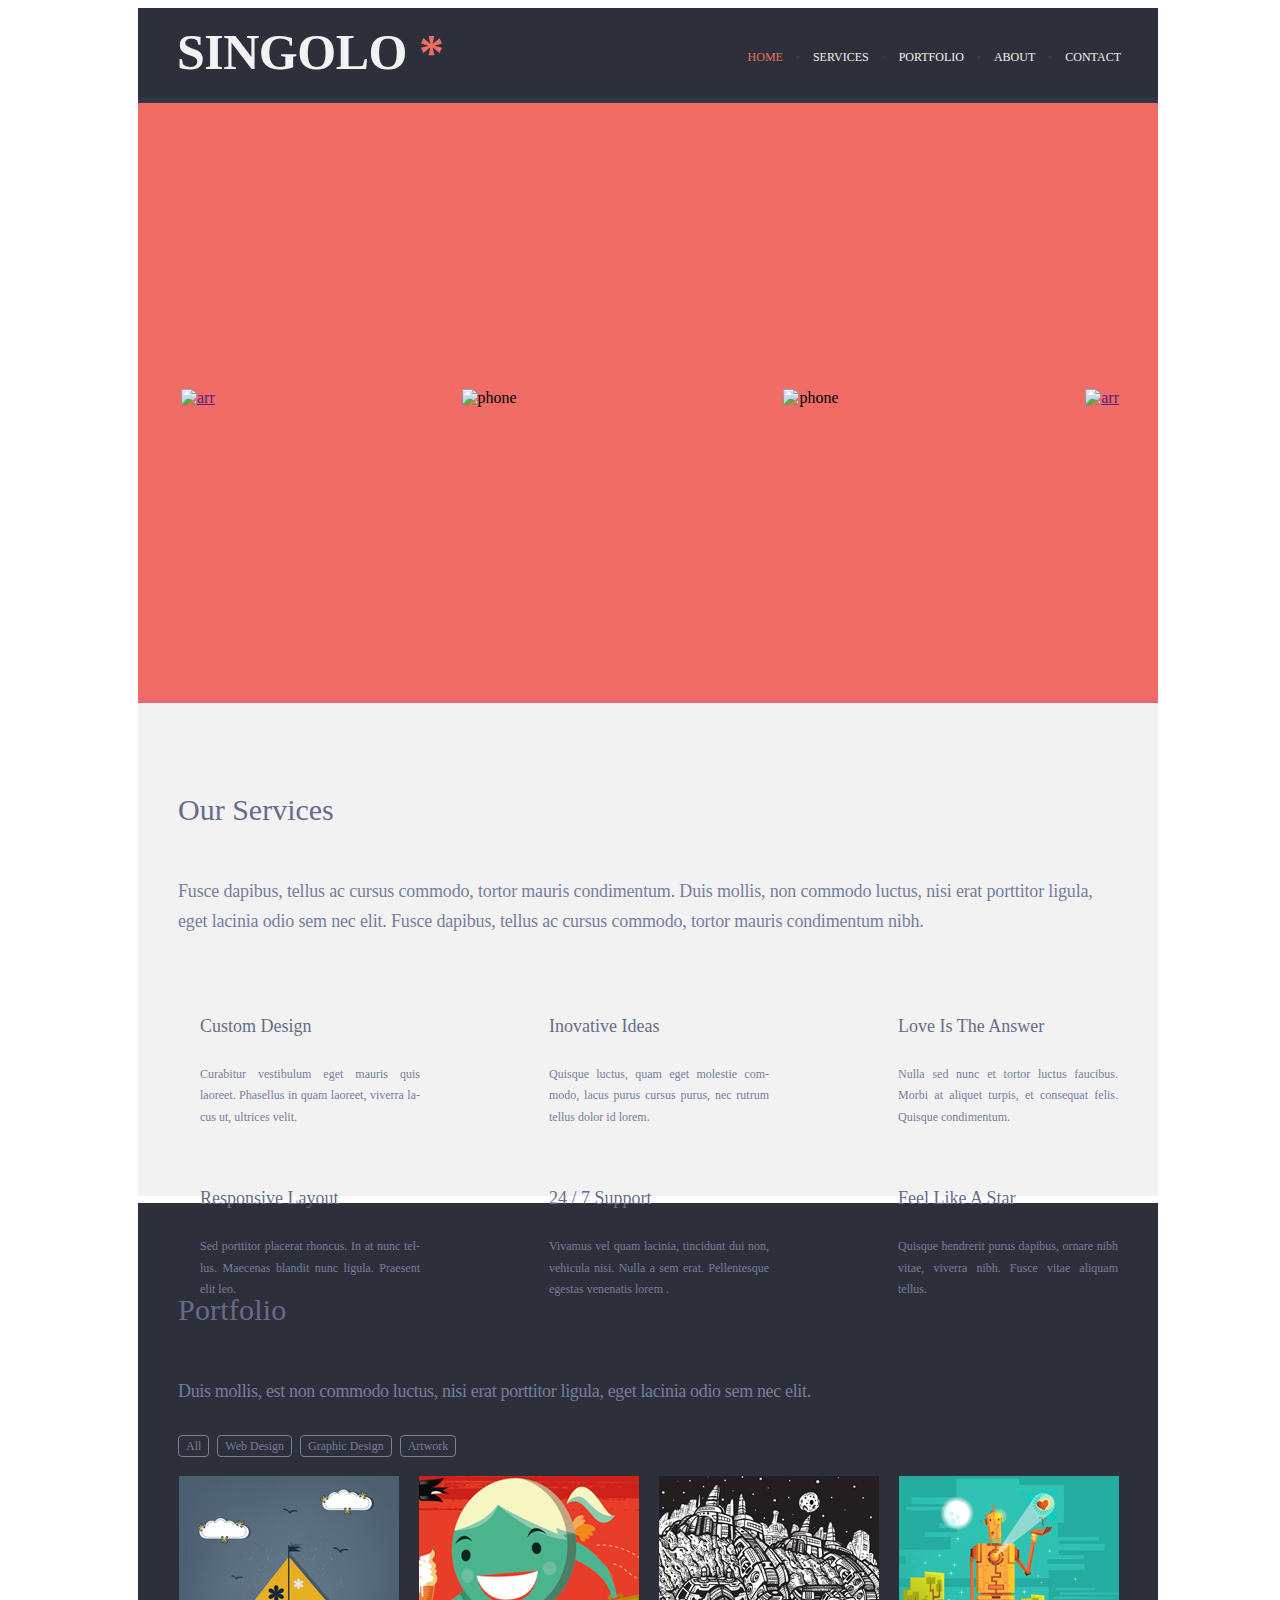
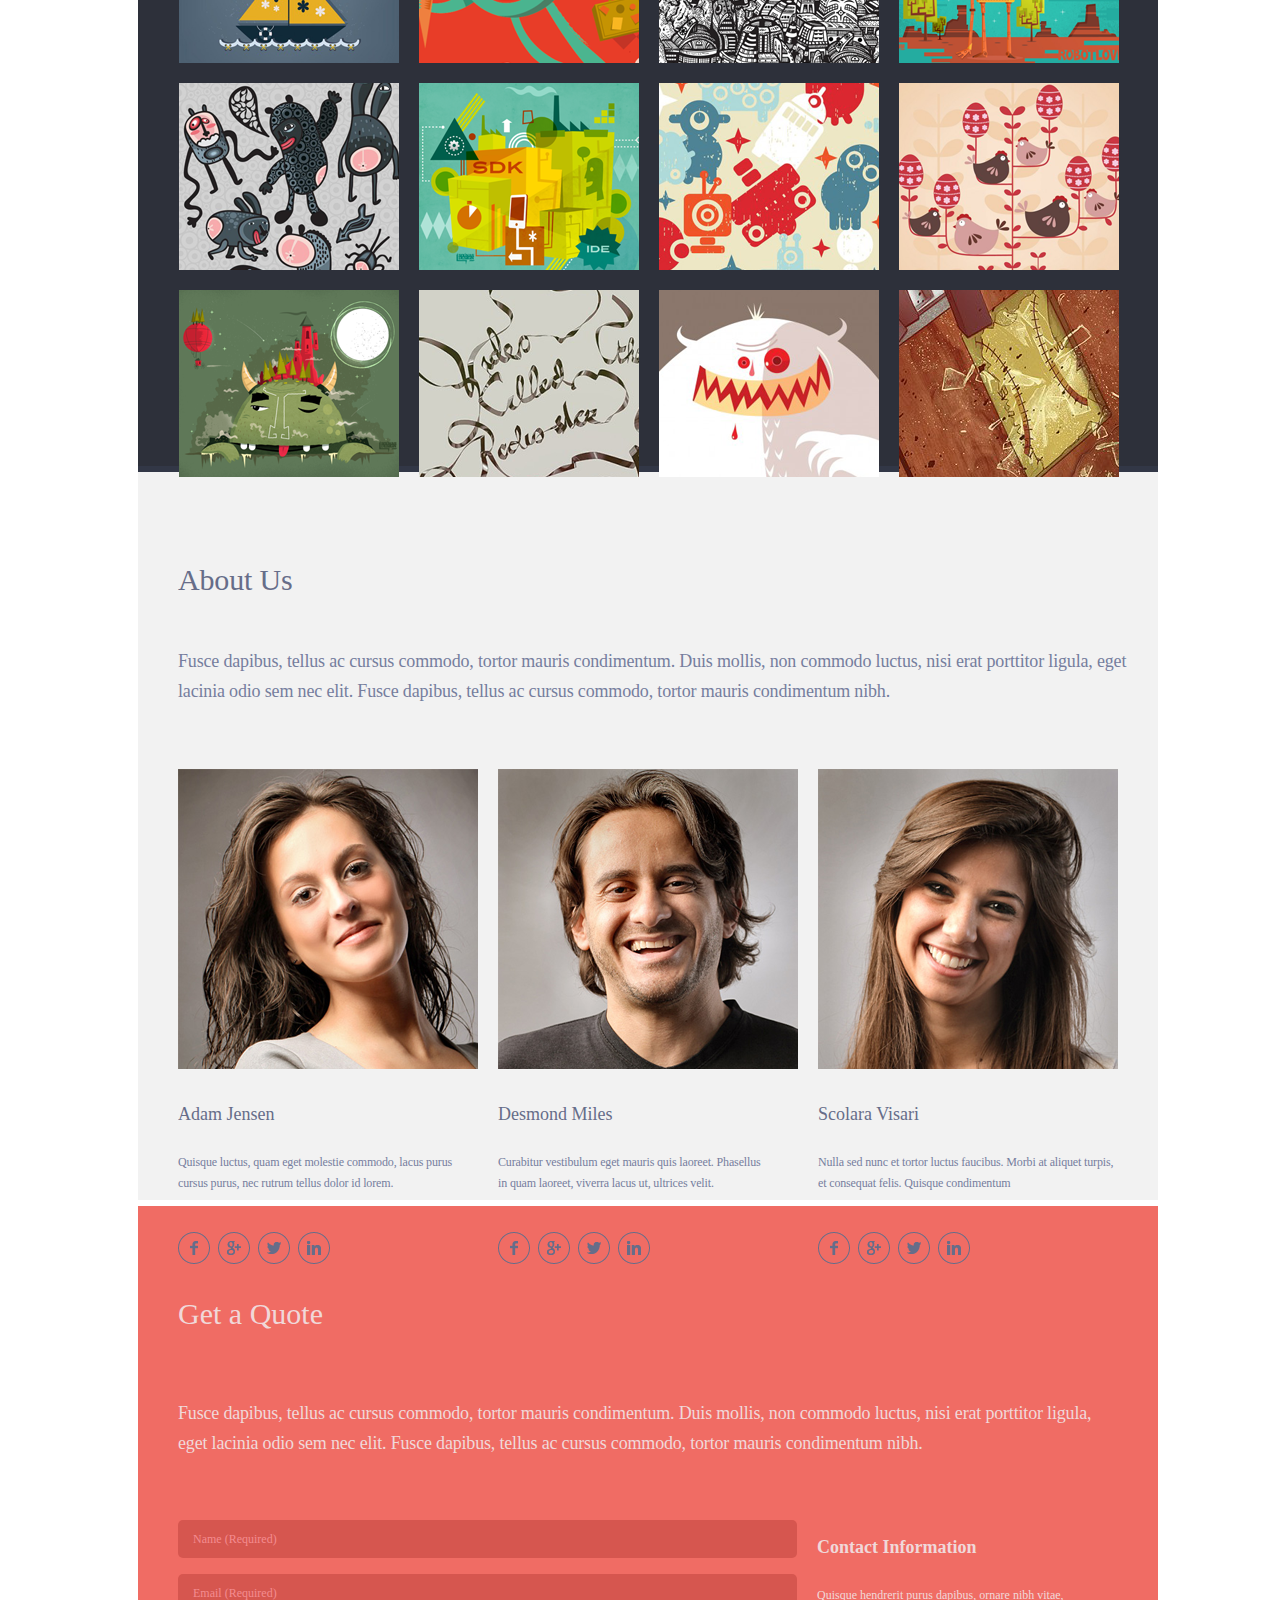
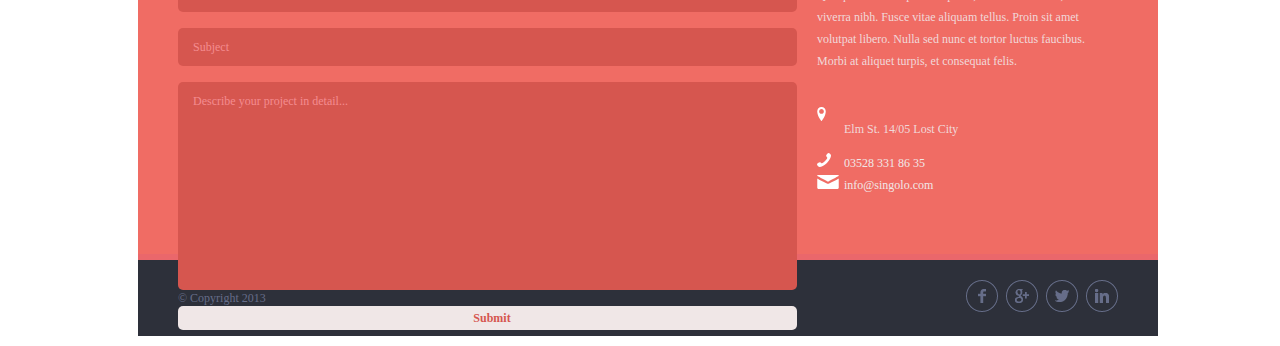
==== commit 836a1ace: "feat: correct all mistakes in draft of website" ====
--- a/index.html
+++ b/index.html
@@ -9,7 +9,7 @@
 </head>
 <body>
     <div id="wrapper">
-        <div class="header" id="home">
+        <div class="header">
             <div class="singolo-label">
                 <h1>
                     singolo
@@ -25,62 +25,71 @@
                 </ul>
             </div>
         </div>
+        
+        <div class="under-header" id="home"></div>
     
-
-        <div class="under-header"></div>
-
         <div class="slider"> 
             <div class="iPhone">
                 <a href=""><img src="./assets/images/left_arr.png" alt="arr"></a>
                 <img src="./assets/images/iPhone_Vertical.png" alt="phone">
                 <img src="./assets/images/iPhone_Horizontal.png" alt="phone">
                 <a href=""><img src="./assets/images/right_arr.png" alt="arr"></a>
-            </div>  
-        </div>
-        
+            </div>      
+        </div>
+
         <div class="under-slider"></div>
-        
+ 
         <div class="services" id="services">
             <div class="before-table">
                 <p>Our Services</p>
                 <p>Fusce dapibus, tellus ac cursus commodo, tortor mauris condimentum. Duis mollis, non commodo luctus, nisi erat porttitor ligula, eget lacinia odio sem nec elit. Fusce dapibus, tellus ac cursus commodo, tortor mauris condimentum nibh.</p>
             </div>
-            <table class="table-services">
-                <tr>
-                    <td class="image"><img src="./assets/images/pen.png" alt=""></td>
-                    <td class="img-words">
-                        <p>Custom Design</p>
-                        <p>Curabitur vestibulum eget mauris quis laoreet. Phasellus in quam laoreet, viverra lacus ut, ultrices velit.</p>
-                    </td>
-                    <td class="image"><img src="./assets/images/bulb.png" alt=""></td>
-                    <td class="img-words">
-                        <p>Inovative Ideas</p>
-                        <p>Quisque luctus, quam eget molestie commodo, lacus purus cursus purus, nec rutrum tellus dolor id lorem.</p>
-                    </td>
-                    <td class="image"><img src="./assets/images/heart.png" alt=""></td>
-                    <td class="img-words">
-                        <p>Love Is The Answer</p>
-                        <p>Nulla sed nunc et tortor luctus faucibus. Morbi at aliquet turpis, et consequat felis. Quisque condimentum.</p>
-                    </td>
-                </tr>
-                <tr class="secondraw">
-                    <td class="image"><img src="./assets/images/phone.png" alt=""></td>
-                    <td class="img-words">
-                        <p>Responsive Layout</p>
-                        <p>Sed porttitor placerat rhoncus. In at nunc tellus. Maecenas blandit nunc ligula. Praesent elit leo.</p>
-                    </td>
-                    <td class="image"><img src="./assets/images/bubble.png" alt=""></td>
-                    <td class="img-words">
-                        <p>24 / 7 Support</p>
-                        <p>Vivamus vel quam lacinia, tincidunt dui non, vehicula nisi. Nulla a sem erat. Pellentesque egestas venenatis lorem .</p>
-                    </td>
-                    <td class="image"><img src="./assets/images/star.png" alt=""></td>
-                    <td class="img-words">
-                        <p>Feel Like A Star</p>
-                        <p>Quisque hendrerit purus dapibus, ornare nibh vitae, viverra nibh. Fusce vitae aliquam tellus.</p>
-                    </td>
-                </tr>
-            </table>
+            
+            <div class="table-services">
+                <div class="services-item">
+                    <div class="image"><img src="./assets/images/pen.png" alt=""></div>
+                    <div class="services-content">
+                        <p class="services-header">Custom Design</p>
+                        <p class="services-body">Curabitur vestibulum eget mauris quis laoreet. Phasellus in quam laoreet, viverra lacus ut, ultrices velit.</p>
+                    </div>
+                </div>
+                <div class="services-item">
+                    <div class="image"><img src="./assets/images/bulb.png" alt=""></div>
+                    <div class="services-content">
+                        <p class="services-header">Inovative Ideas</p>
+                        <p class="services-body">Quisque luctus, quam eget molestie commodo, lacus purus cursus purus, nec rutrum tellus dolor id lorem.</p>
+                    </div>
+                </div>
+                <div class="services-item">
+                    <div class="image"><img src="./assets/images/heart.png" alt=""></div>
+                    <div class="services-content">
+                        <p class="services-header">Love Is The Answer</p>
+                        <p class="services-body">Nulla sed nunc et tortor luctus faucibus. Morbi at aliquet turpis, et consequat felis. Quisque condimentum.</p>
+                    </div>
+                </div>
+                <div class="services-item">
+                    <div class="image"><img src="./assets/images/phone.png" alt=""></div>
+                    <div class="services-content">
+                        <p class="services-header">Responsive Layout</p>
+                        <p class="services-body">Sed porttitor placerat rhoncus. In at nunc tellus. Maecenas blandit nunc ligula. Praesent elit leo.</p>
+                    </div>
+                </div>
+                <div class="services-item">
+                    <div class="image"><img src="./assets/images/bubble.png" alt=""></div>
+                    <div class="services-content">
+                        <p class="services-header">24 / 7 Support</p>
+                        <p class="services-body">Vivamus vel quam lacinia, tincidunt dui non, vehicula nisi. Nulla a sem erat. Pellentesque egestas venenatis lorem .</p>
+                    </div>
+                </div>
+                <div class="services-item">
+                    <div class="image"><img src="./assets/images/star.png" alt=""></div>
+                    <div class="services-content">
+                        <p class="services-header">Feel Like A Star</p>
+                        <p class="services-body">Quisque hendrerit purus dapibus, ornare nibh vitae, viverra nibh. Fusce vitae aliquam tellus.</p>
+                    </div>
+                </div>               
+
+            </div>
         </div>
        
         <div class="after-services"></div>
@@ -159,30 +168,32 @@
             <p class="quote-header">Get a Quote</p>
             <p class="quote-phrase">Fusce dapibus, tellus ac cursus commodo, tortor mauris condimentum. Duis mollis, non commodo luctus, nisi erat porttitor ligula, eget lacinia odio sem nec elit. Fusce dapibus, tellus ac cursus commodo, tortor mauris condimentum nibh.</p>
             <div class="form-contact">
-                <form class="form" id="quote" action="handler.php">
-                    <textarea name="Name" id="quote" cols="30" rows="1" placeholder="Name (Required)" required></textarea>
-                    <textarea name="Mail" id="quote" cols="30" rows="1" placeholder="Email (Required)" required></textarea>
-                    <textarea name="Subject" id="quote" cols="30" rows="1" placeholder="Subject"></textarea>
-                    <textarea name="Description" id="quote" cols="30" rows="6" placeholder="Describe your project in detail..."></textarea>
-                    <input class="submit" type="button" id="quote" value="Submit">
+                <form method="GET" class="quote-form" autocomplete="off">
+                    <input type="text" name="name" id="name" placeholder="Name (Required)" pattern="[^[A-Za-z\s]+$]" class="get-a-quote-form" required>
+                    <input type="email" name="email" id="email" placeholder="Email (Required)" class="get-a-quote-form" required>
+                    <input type="text" name="subject" id="subject" placeholder="Subject" class="get-a-quote-form">
+                    <textarea name="DescribingProject" id="textarea" cols="30" rows="6" placeholder="Describe your project in detail..." class="get-a-quote-form"></textarea>
+                    <input type="submit" value="Submit" class="get-a-quote-form">
                 </form>
+                
+                
                 <div class="contacts">
                     <p>Contact Information</p>
-                    <p>Quisque hendrerit purus dapibus, ornare nibh vitae, viverra nibh. Fusce vitae aliquam tellus. Proin sit amet volutpat libero. Nulla sed nunc et tortor luctus faucibus. Morbi at aliquet turpis, et consequat felis.</p>
-                    <table>
-                        <tr>
-                            <td><img src="./assets/images/location-ico.svg" alt=""></td>
-                            <td>Elm St. 14/05 Lost City</td>
-                        </tr>
-                        <tr>
-                            <td><a href="tel:+035283318635"><img src="./assets/images/phone-ico.svg" alt=""></a></td>
-                            <td>03528 331 86 35</td>
-                        </tr>
-                        <tr>
-                            <td><a href="mailto:info@singolo.com"><img src="./assets/images/mail-ico.svg" alt=""></a></td>
-                            <td>info@singolo.com</td>
-                        </tr>
-                    </table>
+                    <p class="contacts-p2">Quisque hendrerit purus dapibus, ornare nibh vitae, viverra nibh. Fusce vitae aliquam tellus. Proin sit amet volutpat libero. Nulla sed nunc et tortor luctus faucibus. Morbi at aliquet turpis, et consequat felis.</p>
+                    <div class="table-contacts">
+                        <div class="contacts-row"> 
+                            <div class="img"><img src="./assets/images/location-ico.svg" alt=""></div>
+                            <p>Elm St. 14/05 Lost City</p>
+                        </div>
+                        <div class="contacts-row">
+                            <div class="img"><img src="./assets/images/phone-ico.svg" alt=""></div>
+                            <a href="tel:+035283318635">03528 331 86 35</a>
+                        </div>
+                        <div class="contacts-row">
+                            <div class="img"><img src="./assets/images/mail-ico.svg" alt=""></div>
+                            <a href="mailto:info@singolo.com">info@singolo.com</a>
+                        </div>
+                    </div>
                     
 
                 </div>
--- a/singolo.css
+++ b/singolo.css
@@ -17,6 +17,7 @@
 
 body {
     width: 100%;
+    position: relative;
 }
 
 
@@ -33,7 +34,10 @@
     color: #f2f2f2;
     font-family: Lato-Bold;
     font-size: 25px;
-    
+    /*position: fixed;*/
+    width: 100%;
+    overflow: auto;
+    top: 0; left: 0; bottom: 0; right: 0;
 }
 
 div.singolo-label{
@@ -52,27 +56,32 @@
     color: #f06c64;
 }
 
-div.singolo-label p {
-    color: #f06c64;
-}
-
 ul.menu-top{
     display: flex;
     font-size: 12px;
-    padding-right: 9px;
+    padding-right: 24px;
     padding-top: 10px;
 }
 
 li {
     list-style-type: none;
     text-transform: uppercase;
-
+}
+
+li.menu-top-items:not(:last-child)::after {
+    content: '\00B7';
+    color: #494e62;
+    padding-right: 13px;
 }
 
 a.menu-a {
     text-decoration: none;
     color: #f2f2f2;
-    margin-right: 29px;
+    margin-right: 13px;
+}
+
+a.active {
+    color: #f06c64;
 }
 
 a.menu-a:hover {
@@ -84,9 +93,11 @@
 div.under-header {
     max-width: 1020px;
     margin: 0 auto;
+    /*margin-top: 89px;*/
     box-sizing: border-box;
     height: 6px;
     background-color: #323746;
+    position: relative;
 }
 
 
@@ -113,6 +124,11 @@
     padding-right: 20px;
 }
 
+div.iPhone a:hover {
+    transform: scale(2);
+    transition-duration: 2s;
+}
+
 div.under-slider {
     max-width: 1020px;
     margin: 0 auto;
@@ -133,7 +149,7 @@
     background-color: #f2f2f2;
     padding-top: 68px;
     padding-left: 40px;
-
+    padding-right: 40px;
 }
 
 div.before-table p:first-child {
@@ -148,44 +164,55 @@
     color: #767e9e;
     font-family: Lato;
     font-size: 18px;
-    font-weight: 300;
+    font-weight: 100;
     line-height: 30px;
     padding-top: 27px;
     letter-spacing: -0.17px;
 }
 
-table.table-services {
-    margin-top: 47px;
-    display: flex;
-}
-
-td.img-words {
-    vertical-align: top;
-    
-}
-
-td.img-words p:first-child {
+div.table-services {
+    margin-top: 44px;
+    display: flex;
+    flex-wrap: wrap;
+    justify-content: space-between;
+}
+
+div.services-item {
+    display: flex;
+    flex-direction: row;
+    padding-top: 2px;
+    padding-left: 2px;
+    padding-bottom: 30px;
+}
+
+div.image {
+    padding-top: 2px;
+}
+
+div.services-content {
+    padding-left: 20px;
+}
+
+p.services-header {
     color: #666d89;
     font-family: Lato-Black;
     font-size: 18px;
     font-weight: 400;
     line-height: 17.86px;
     vertical-align: top;
-    padding-left: 21px;
-    padding-right: 21px;
-    padding-bottom: 2px;
-}
-
-td.img-words p:nth-child(2) {
+  
+}
+
+p.services-body {
     color: #767e9e;
     font-family: Lato;
     font-size: 12px;
     font-weight: 400;
     line-height: 21.56px;
     width: 220px;
-    padding: 8px 21px 32px 20px;
     hyphens: auto;
     text-align: justify;
+    padding-top: 10px;
 }
 
 
@@ -333,6 +360,9 @@
     line-height: 17.86px;
     padding-top: 15px;
     padding-bottom: 10px;
+    text-overflow: ellipsis; 
+    overflow: hidden;
+    white-space: nowrap;
 }
 
 p.brief-descr {
@@ -347,6 +377,10 @@
 
 div.soc-netw img {
     padding-right: 4px;
+}
+
+div.soc-netw img:hover {
+    filter: saturate(900%);
 }
 
 div.after-about-us {
@@ -396,13 +430,13 @@
     padding-top: 44px;
 }
 
-form.form {
+form.quote-form {
     display: flex;
     flex-direction: column;
     width: 65.5%;
 }
 
-form.form textarea {
+form.quote-form textarea {
     border-radius: 5px;
     background-color: #d6564f;
     border: 0px;
@@ -418,13 +452,34 @@
     line-height: 34px;
 }
 
-form.form textarea::placeholder {
+form.quote-form input {
+    border-radius: 5px;
+    background-color: #d6564f;
+    border: 0px;
+    color: white;
+    font-size: 12px;
     color: #f48c8f;
     font-family: Lato;
     font-weight: 400;
-}
-
-form.form input.submit {
+    text-align: left;
+    margin-bottom: 16px;
+    padding-left: 15px;
+    line-height: 36px;
+}
+
+form.quote-form textarea::placeholder {
+    color: #f48c8f;
+    font-family: Lato;
+    font-weight: 400;
+}
+
+form.quote-form input::placeholder {
+    color: #f48c8f;
+    font-family: Lato;
+    font-weight: 400;
+}
+
+form.quote-form input:nth-child(5) {
     background-color: #f0e7e7;
     color: #d6564f;
     border: 1px;
@@ -433,9 +488,10 @@
     font-weight: 900;
     line-height: 22px;
     font-family: Lato;
-}
-
-form.form input.submit:hover {
+    text-align: center;
+}
+
+form.quote-form input.submit:hover {
     background-color: #d6564f;
     color: #f0e7e7;
 }
@@ -455,27 +511,35 @@
     padding-left: 20px;
 }
 
-div.contacts table img {
-    filter: invert(100%);
-}
-
 div.contacts p:first-child {
     font-size: 18px;
     line-height: 18px;
     font-weight: 900;
 }
 
-div.contacts p:nth-child(2) {
+div p.contacts-p2 {
     padding-top: 10px;
 }
 
-div.contacts table {
-    margin-top: 25px;
-}
-
-div.contacts td:nth-child(2) {
-    padding-left: 5px;
-    padding-bottom: 2px;
+div.table-contacts {
+    padding-top: 22px;
+}
+
+div.contacts-row img {
+    filter: invert(100%);
+}
+
+div.contacts-row {
+    display: flex;
+}
+
+div.contacts-row div.img {
+    width: 27px;
+}
+
+div.contacts a {
+    text-decoration: none;
+    color: #f0e7e7;
 }
 
 
@@ -487,6 +551,8 @@
     height: 6px;
     background-color: #ea676b;
 }
+
+
 
 footer.footer {
     max-width: 1020px;
@@ -512,3 +578,7 @@
 div.footer-cont img {
     padding-left: 4px;
 }
+
+div.footer-cont img:hover {
+    filter: saturate(900%);
+}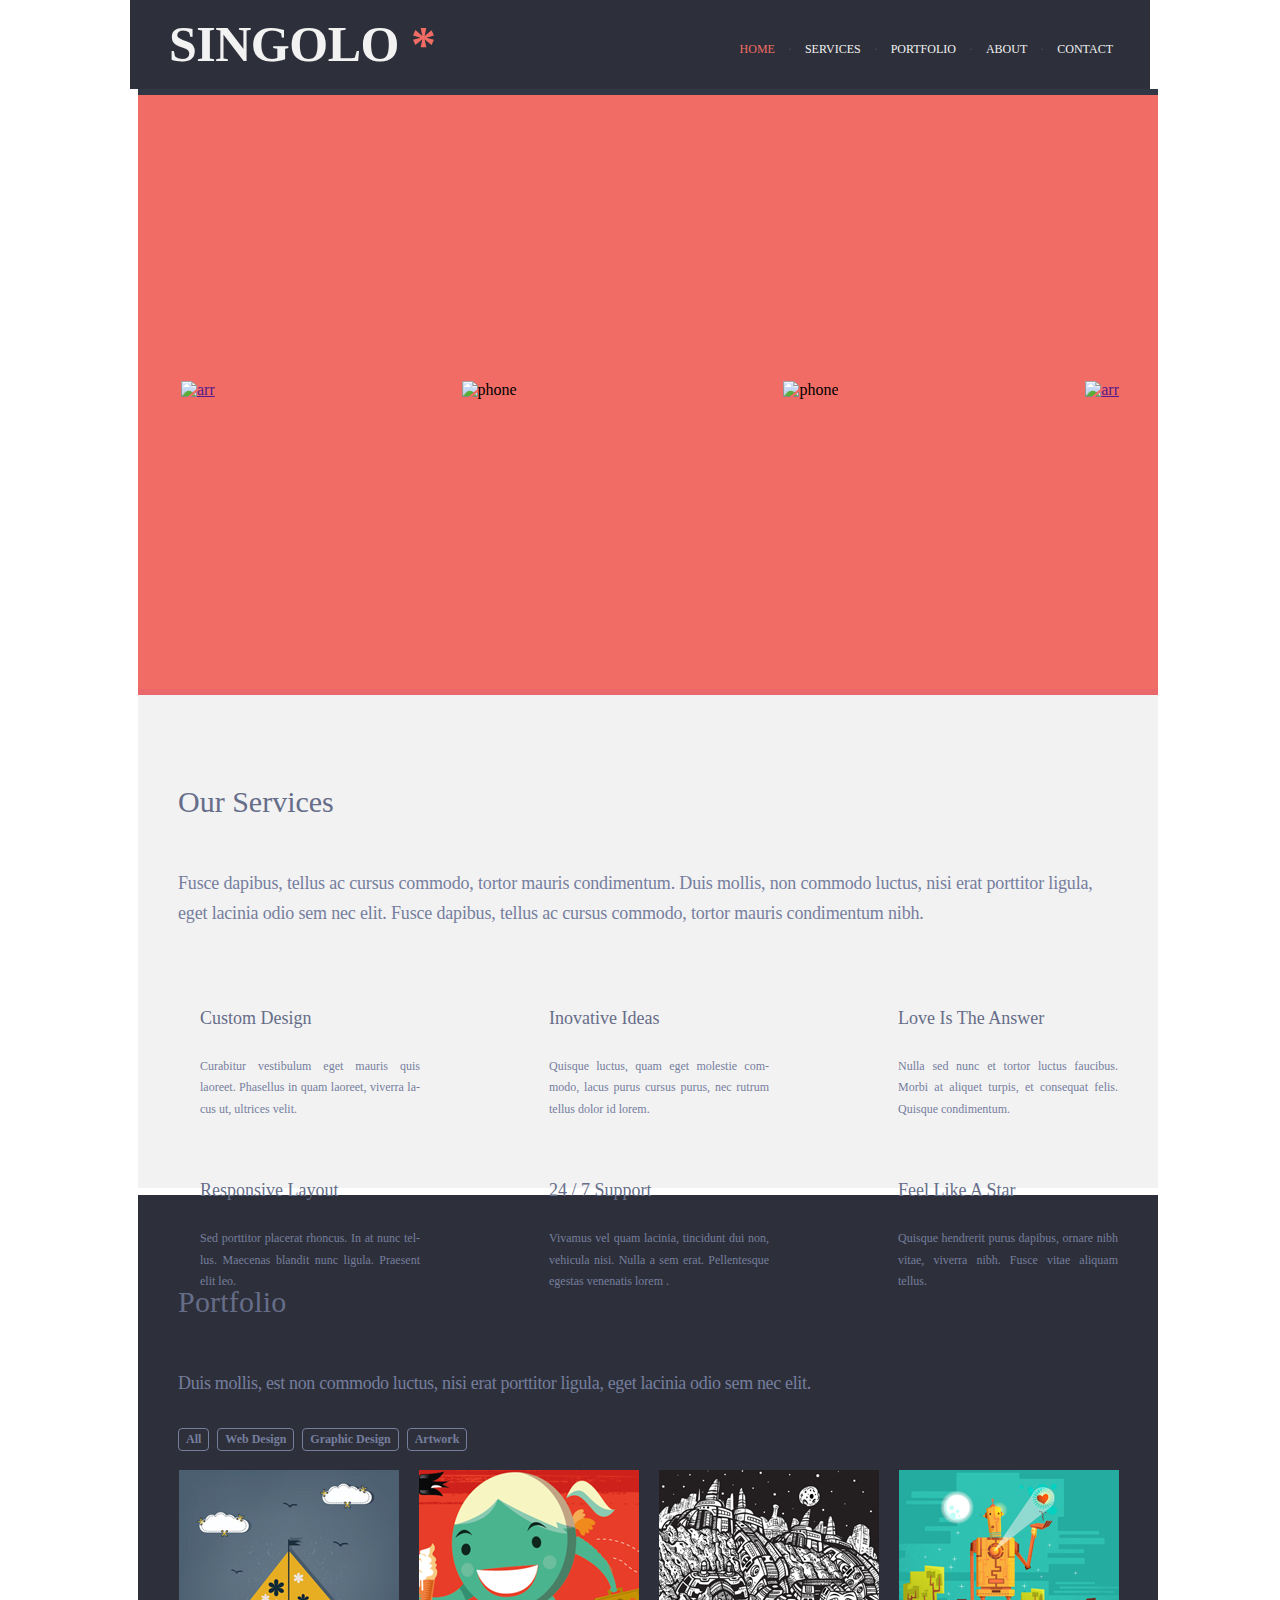
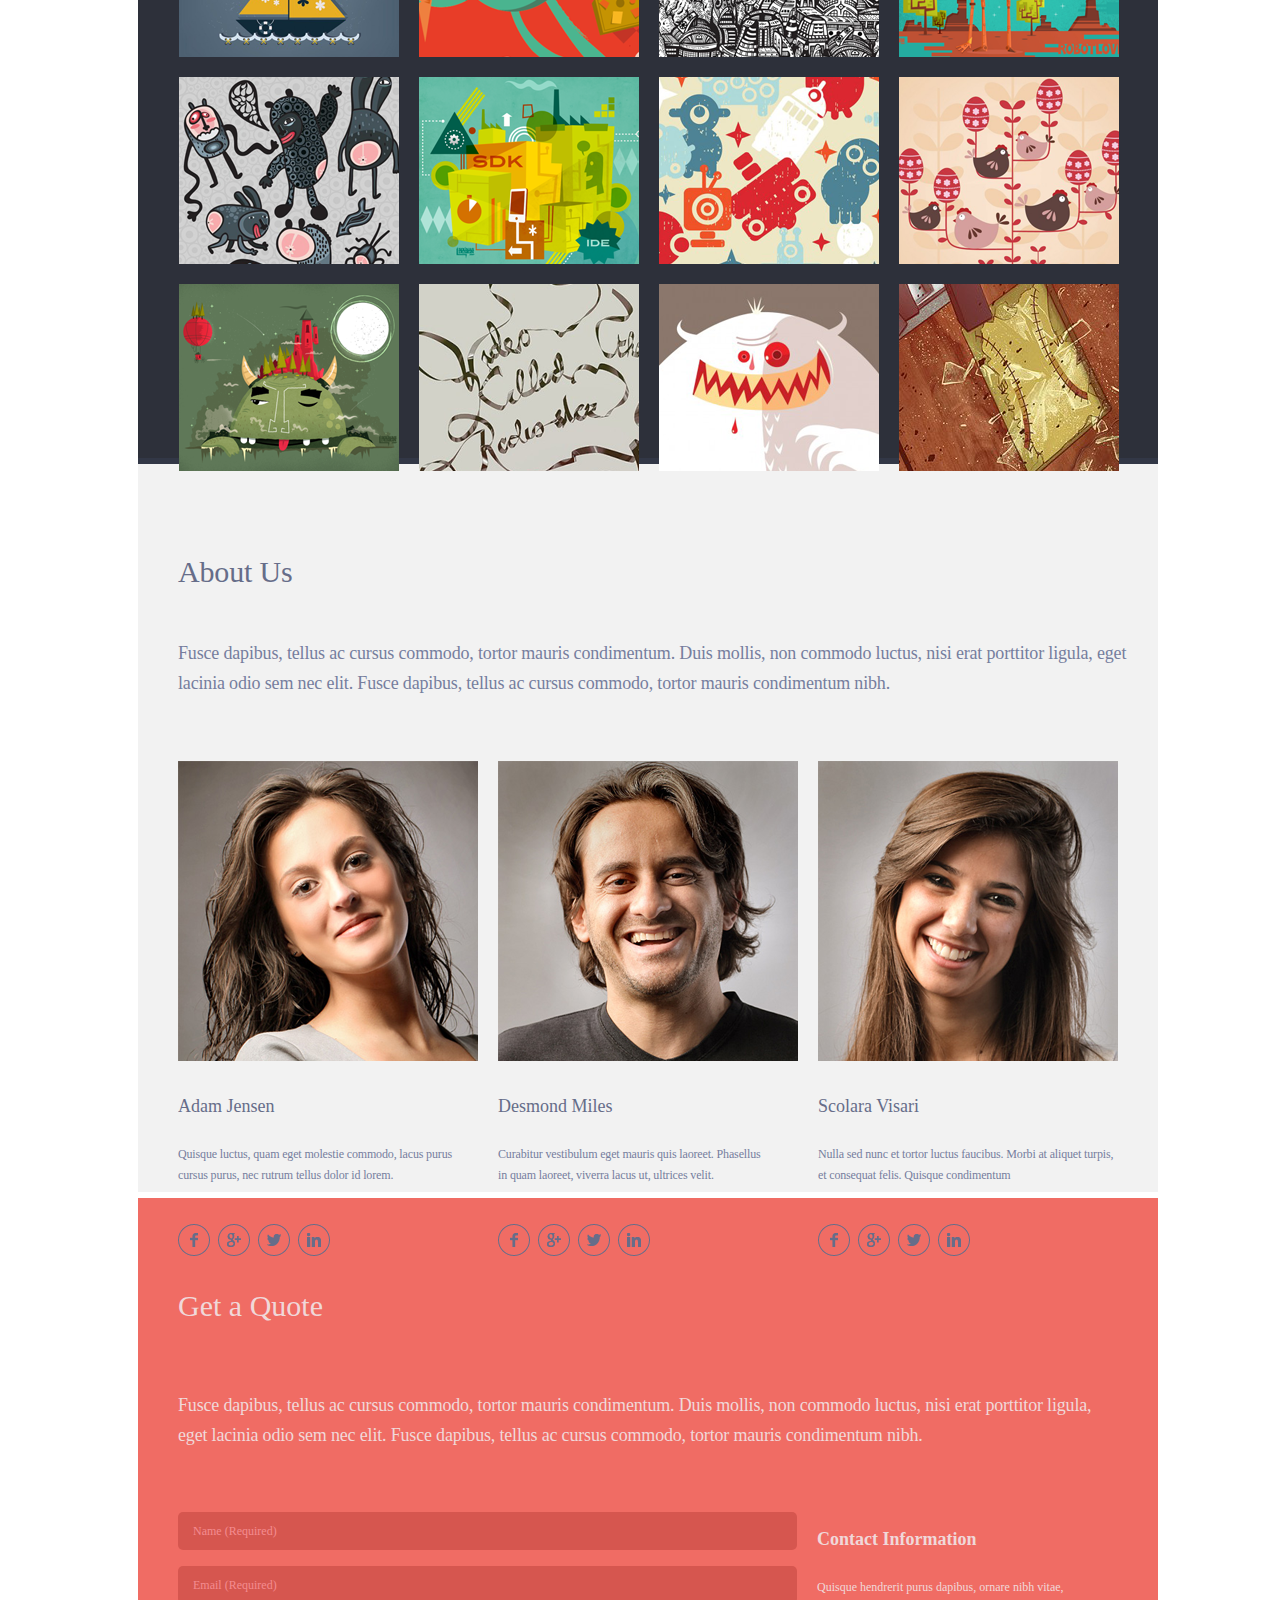
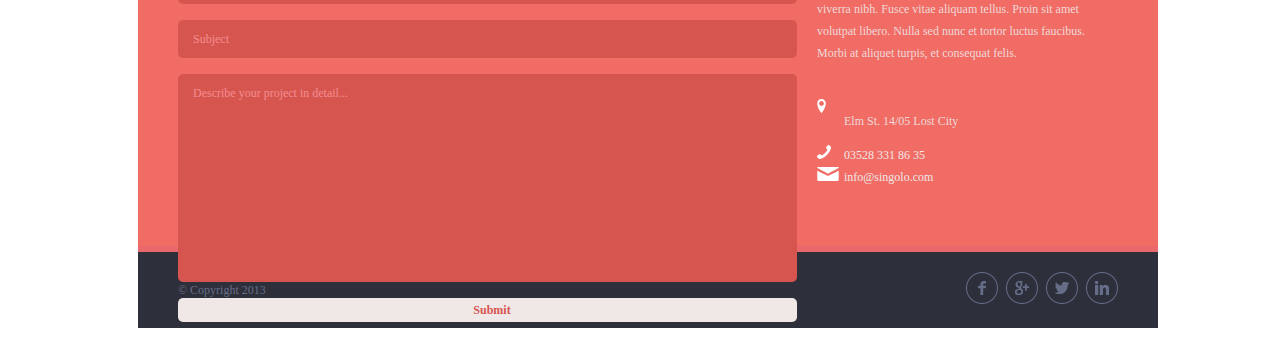
==== commit 2c5b95c1: "feat: add draft code to script.js" ====
--- a/index.html
+++ b/index.html
@@ -16,7 +16,7 @@
                 </h1>
             </div>
             <div class="header-menu">
-                <ul class="menu-top">
+                <ul id="menu" class="menu-top">
                     <li class="menu-top-items"><a class="active menu-a" href="#home">home</a></li>
                     <li class="menu-top-items"><a class="menu-a" href="#services">services</a></li>                     
                     <li class="menu-top-items"><a class="menu-a" href="#portfolio">portfolio</a></li>
@@ -30,10 +30,10 @@
     
         <div class="slider"> 
             <div class="iPhone">
-                <a href=""><img src="./assets/images/left_arr.png" alt="arr"></a>
-                <img src="./assets/images/iPhone_Vertical.png" alt="phone">
-                <img src="./assets/images/iPhone_Horizontal.png" alt="phone">
-                <a href=""><img src="./assets/images/right_arr.png" alt="arr"></a>
+                <a href=""><img src="./assets/images/left_arr.png" alt="arr" id="btn-left"></a>
+                <img src="./assets/images/iPhone_Vertical.png" alt="phone" id="phone-vertical">
+                <img src="./assets/images/iPhone_Horizontal.png" alt="phone" id="phone-horizontal">
+                <a href=""><img src="./assets/images/right_arr.png" alt="arr" id="btn-right"></a>
             </div>      
         </div>
 
@@ -97,13 +97,13 @@
         <div class="portfolio" id="portfolio">
             <p class="portfolio-header">Portfolio</p>
             <p class="portfolio-phrase">Duis mollis, est non commodo luctus, nisi erat porttitor ligula, eget lacinia odio sem nec elit.</p>
-            <div class="portfolio-buttons">
-                <a href="" class="portfolio-btn">All</a>
-                <a href="" class="portfolio-btn">Web Design</a>
-                <a href="" class="portfolio-btn">Graphic Design</a>
-                <a href="" class="portfolio-btn">Artwork</a>
-            </div>
-            <div class="portfolio-images">
+            <div class="portfolio-buttons" id="portfolio-btn">
+                <div class="portfolio-btn active">All</div>
+                <div class="portfolio-btn">Web Design</div>
+                <div class="portfolio-btn">Graphic Design</div>
+                <div class="portfolio-btn">Artwork</div>
+            </div>
+            <div class="portfolio-images" id="images">
                 <img src="./assets/images/pic01.png" alt="" class="pics">
                 <img src="./assets/images/pic02.png" alt="" class="pics">
                 <img src="./assets/images/pic03.png" alt="" class="pics">
@@ -173,7 +173,7 @@
                     <input type="email" name="email" id="email" placeholder="Email (Required)" class="get-a-quote-form" required>
                     <input type="text" name="subject" id="subject" placeholder="Subject" class="get-a-quote-form">
                     <textarea name="DescribingProject" id="textarea" cols="30" rows="6" placeholder="Describe your project in detail..." class="get-a-quote-form"></textarea>
-                    <input type="submit" value="Submit" class="get-a-quote-form">
+                    <input type="submit" value="Submit" class="get-a-quote-form" id="submit">
                 </form>
                 
                 
@@ -200,7 +200,6 @@
             </div>
         </div>
         
-        
         <div class="after-get-a-quote"></div>
         
         <footer class="footer">
--- a/singolo.css
+++ b/singolo.css
@@ -34,7 +34,7 @@
     color: #f2f2f2;
     font-family: Lato-Bold;
     font-size: 25px;
-    /*position: fixed;*/
+    position: fixed;
     width: 100%;
     overflow: auto;
     top: 0; left: 0; bottom: 0; right: 0;
@@ -93,7 +93,7 @@
 div.under-header {
     max-width: 1020px;
     margin: 0 auto;
-    /*margin-top: 89px;*/
+    margin-top: 89px;
     box-sizing: border-box;
     height: 6px;
     background-color: #323746;
@@ -262,22 +262,23 @@
     font-weight: 400;
     line-height: 21.56px;
     padding-top: 12px;
-}
-
-a.portfolio-btn {
+    display: flex;
+}
+
+div.portfolio-btn {
     text-decoration: none;
     color: #767e9e;
     font-family: Lato;
     font-size: 12px;
-    font-weight: 400;
+    font-weight: 600;
     line-height: 21.56px;
-    padding: 3px 7px 3px 7px;
-    margin-right: 5px;
+    padding: 0px 7px 0px 7px;
+    margin-right: 8px;
     border-radius: 4px;
     border: 1px solid #767e9e;
 }
 
-a.portfolio-btn:hover {
+div.portfolio-btn:hover {
     color: #dedede;
     border: 1px solid #dedede;
 }
